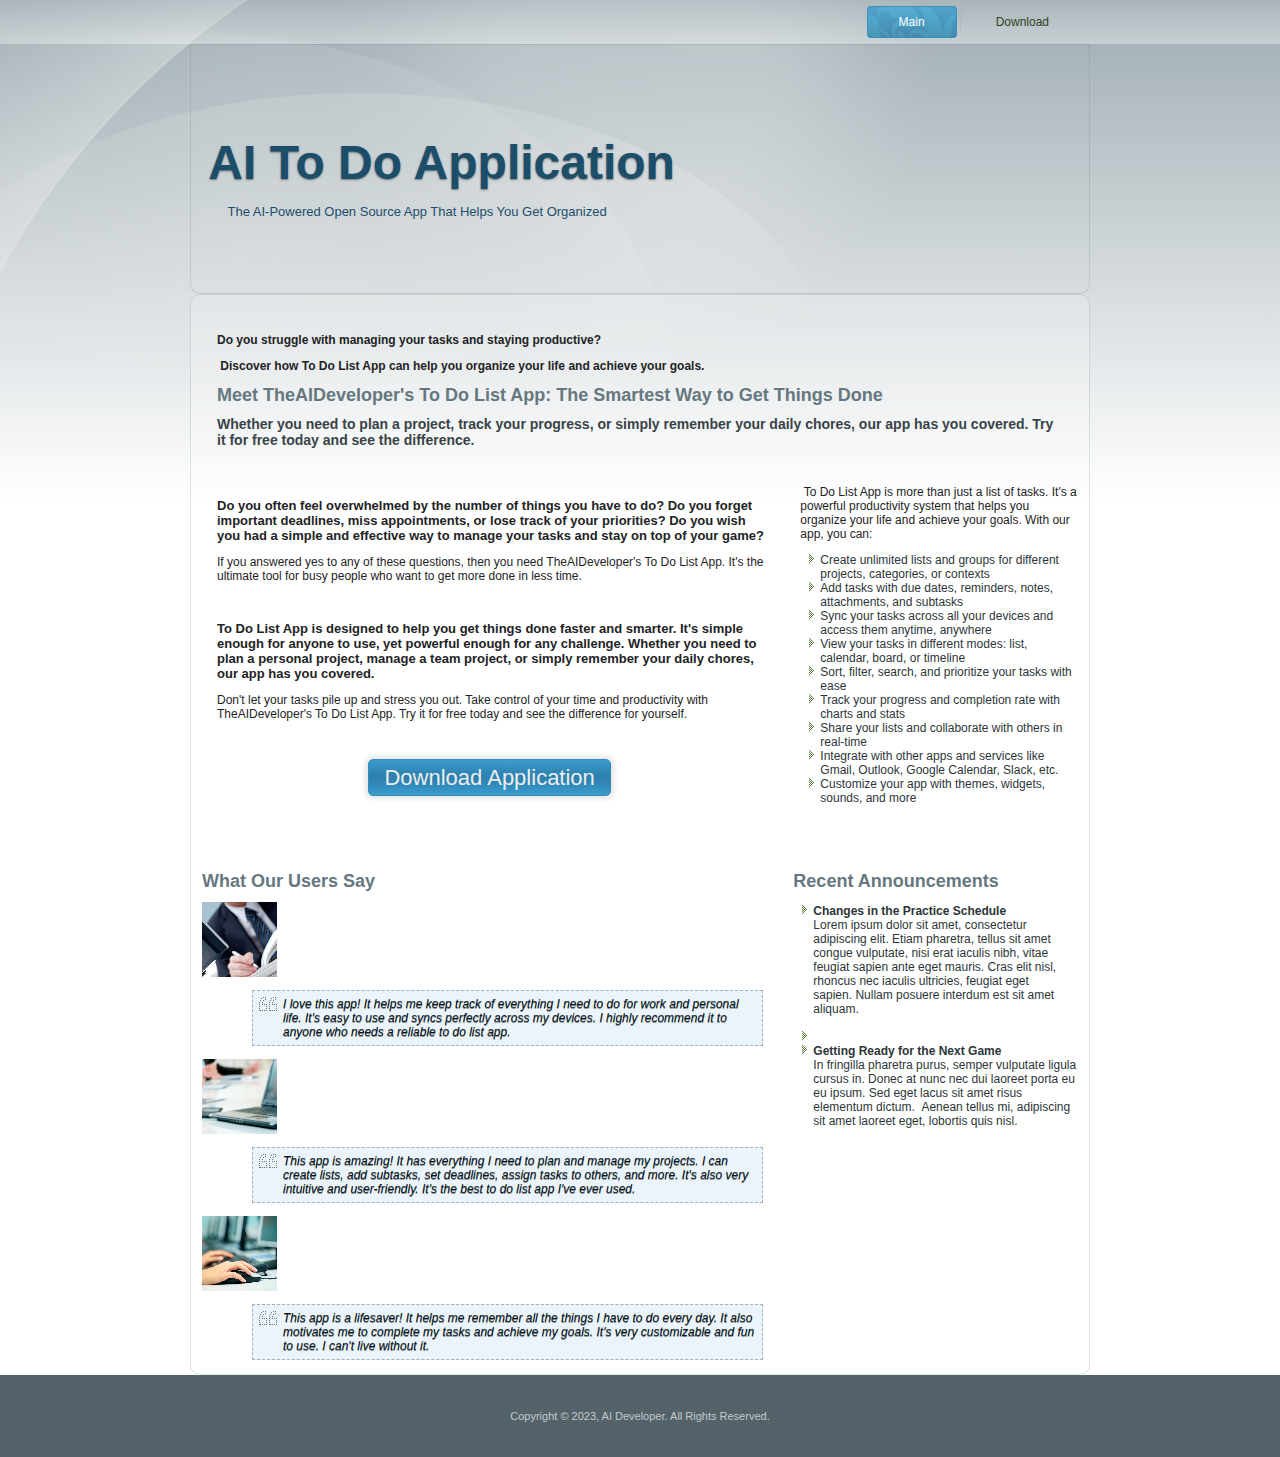
==== index.html @ 8e281dd2 "Add files via upload" ====
<!DOCTYPE html>
<html dir="ltr" lang="en-US"><head><!-- Created by Artisteer v4.3.0.60745 -->
    <meta charset="utf-8">
    <title>Main</title>
    <meta name="viewport" content="initial-scale = 1.0, maximum-scale = 1.0, user-scalable = no, width = device-width">

    <!--[if lt IE 9]><script src="https://html5shiv.googlecode.com/svn/trunk/html5.js"></script><![endif]-->
    <link rel="stylesheet" href="style.css" media="screen">
    <!--[if lte IE 7]><link rel="stylesheet" href="style.ie7.css" media="screen" /><![endif]-->
    <link rel="stylesheet" href="style.responsive.css" media="all">

<link rel="shortcut icon" href="favicon.ico" type="image/x-icon">
    <script src="jquery.js"></script>
    <script src="script.js"></script>
    <script src="script.responsive.js"></script>
<meta name="keywords" content="open source AI based to do list app
how to get AI to do list app
features of AI to do list app
why use AI to do list app
AI to do list app review">
<meta name="description" content="My To Do List App is a free and open source app that uses AI to create and manage your tasks and reminders. It is compatible with Outlook, Thunderbird, Apple Reminders, and more. Download it now and discover the power of AI!">
<meta name="keywords" content="to do list app, AI, open source software, task management, productivity tools">
<meta name="robots" content="index,follow">


<style>.art-content .art-postcontent-0 .layout-item-0 { padding: 25px;  }
.art-content .art-postcontent-0 .layout-item-1 { padding-right: 10px;padding-left: 8px;  }
.art-content .art-postcontent-0 .layout-item-2 { padding-right: 10px;padding-left: 10px;  }
.ie7 .art-post .art-layout-cell {border:none !important; padding:0 !important; }
.ie6 .art-post .art-layout-cell {border:none !important; padding:0 !important; }

</style></head>
<body>
<div id="art-main">
<nav class="art-nav">
    <div class="art-nav-inner">
    <ul class="art-hmenu"><li><a href="main.html" class="active">Main</a></li><li><a href="download.html">Download</a></li></ul> 
        </div>
    </nav>
<header class="art-header">

    <div class="art-shapes">
        
            </div>

<h1 class="art-headline">
    <a href="/">AI To Do Application</a>
</h1>
<h2 class="art-slogan">The AI-Powered Open Source App That Helps You Get Organized</h2>





                
                    
</header>
<div class="art-sheet clearfix">
            <div class="art-layout-wrapper">
                <div class="art-content-layout">
                    <div class="art-content-layout-row">
                        <div class="art-layout-cell art-content"><article class="art-post art-article">
                                
                                                
                <div class="art-postcontent art-postcontent-0 clearfix"><div class="art-content-layout">
    <div class="art-content-layout-row">
    <div class="art-layout-cell layout-item-0" style="width: 100%" >
        <p><span style="font-weight: bold;">Do you struggle with managing your tasks and staying productive?</span></p><p><span style="font-weight: bold;">&nbsp;Discover how To Do List App can help you organize your life and achieve your goals.</span></p>
         
        <h3>Meet TheAIDeveloper's To Do List App: The Smartest Way to Get Things Done</h3>
        <h4><span style="color: rgb(57, 67, 71); font-size: 14px; font-weight: bold;">Whether you need to plan a project, track your progress, or simply remember your daily chores, our app has you covered. Try it for free today and see the difference.</span><br></h4>
    </div>
    </div>
</div>
<div class="art-content-layout">
    <div class="art-content-layout-row">
    <div class="art-layout-cell layout-item-0" style="width: 67%" >
        <h4>Do you often feel overwhelmed by the number of things you have to do? Do you forget important deadlines, miss appointments, or lose track of your priorities? Do you wish you had a simple and effective way to manage your tasks and stay on top of your game?</h4>
        <p>If you answered yes to any of these questions, then you need TheAIDeveloper's To Do List App. It's the ultimate tool for busy people who want to get more done in less time.</p><p><br></p>
         
         
        <h4>To Do List App is designed to help you get things done faster and smarter. It's simple enough for anyone to use, yet powerful enough for any challenge. Whether you need to plan a personal project, manage a team project, or simply remember your daily chores, our app has you covered.</h4>
        <p>Don't let your tasks pile up and stress you out. Take control of your time and productivity with TheAIDeveloper's To Do List App. Try it for free today and see the difference for yourself.</p><p><br></p><p style="text-align: center;">&nbsp;<a href="download.html" class="art-button">Download Application</a>&nbsp;<br></p>
         
        <br>
    </div><div class="art-layout-cell layout-item-1" style="width: 33%" >
        <p>&nbsp;To Do List App is more than just a list of tasks. It's a powerful productivity system that helps you organize your life and achieve your goals. With our app, you can:</p>
        <ul>
        <li>Create unlimited lists and groups for different projects, categories, or contexts</li>
        <li>Add tasks with due dates, reminders, notes, attachments, and subtasks</li>
        <li>Sync your tasks across all your devices and access them anytime, anywhere</li>
        <li>View your tasks in different modes: list, calendar, board, or timeline</li>
        <li>Sort, filter, search, and prioritize your tasks with ease</li>
        <li>Track your progress and completion rate with charts and stats</li>
        <li>Share your lists and collaborate with others in real-time</li>
        <li>Integrate with other apps and services like Gmail, Outlook, Google Calendar, Slack, etc.</li>
        <li>Customize your app with themes, widgets, sounds, and more</li>
        </ul>
        <br>
    </div>
    </div>
</div>
<div class="art-content-layout">
    <div class="art-content-layout-row">
    <div class="art-layout-cell layout-item-2" style="width: 100%" >
        <br>
    </div>
    </div>
</div>
<div class="art-content-layout">
    <div class="art-content-layout-row">
    <div class="art-layout-cell layout-item-2" style="width: 66%" >
        <h3>What Our Users Say</h3>
         <!-- Add some testimonials or reviews here -->
        <div>
         <img width="75" height="75" alt="" class="art-lightbox" src="images/shutterstock_62287657-02.jpg" style="display:inline-block;margin-right:10px;">
        <blockquote style="display:inline-block;">I love this app! It helps me keep track of everything I need to do for work and personal life. It's easy to use and syncs perfectly across my devices. I highly recommend it to anyone who needs a reliable to do list app.
        </blockquote>
        </div>
        <div>
         <img width="75" height="75" alt="" class="art-lightbox" src="images/shutterstock_59193421-08.jpg" style="display:inline-block;margin-right:10px;">
        <blockquote style="display:inline-block;">This app is amazing! It has everything I need to plan and manage my projects. I can create lists, add subtasks, set deadlines, assign tasks to others, and more. It's also very intuitive and user-friendly. It's the best to do list app I've ever used.
        </blockquote>
        </div>
        <div>
         <img width="75" height="75" alt="" class="art-lightbox" src="images/shutterstock_59193421-06.jpg" style="display:inline-block;margin-right:10px;">
        <blockquote style="display:inline-block;">This app is a lifesaver! It helps me remember all the things I have to do every day. It also motivates me to complete my tasks and achieve my goals. It's very customizable and fun to use. I can't live without it.
        </blockquote>
        </div>
    </div><div class="art-layout-cell layout-item-2" style="width: 34%" >
        <h3>Recent Announcements</h3>
         
        <ul>
        <li><strong>Changes in the Practice Schedule</strong><br>
         Lorem ipsum dolor sit amet, consectetur adipiscing elit. Etiam pharetra, tellus sit amet congue vulputate, nisi erat iaculis nibh, vitae feugiat sapien ante eget mauris. Cras elit nisl, rhoncus nec iaculis ultricies, feugiat eget sapien.&nbsp;Nullam posuere interdum est sit amet aliquam.<br>
        <br></li><li style="list-style: none">
         
        </li><li><strong>Getting Ready for the Next Game</strong><br>
         In fringilla pharetra purus, semper vulputate ligula cursus in. Donec at nunc nec dui laoreet porta eu eu ipsum. Sed eget lacus sit amet risus elementum dictum. &nbsp;Aenean tellus mi, adipiscing sit amet laoreet eget, lobortis quis nisl.&nbsp;</li>
        </ul>
    </div>
    </div>
</div>
</div>
                                
                

</article></div>
                    </div>
                </div>
            </div>
    </div>
<footer class="art-footer">
  <div class="art-footer-inner">
<div class="art-content-layout">
    <div class="art-content-layout-row">
    <div class="art-layout-cell layout-item-0" style="width: 100%">
        <p>Copyright © 2023, AI Developer. All Rights Reserved.</p>
    </div>
    </div>
</div>

  </div>
</footer>

</div>


</body></html>
---- style.css ----
/* Created by Artisteer v4.3.0.60745 */

#art-main
{
   background: #DADFE1 url('images/pageglare.png') no-repeat scroll;
   background: url('images/pageglare.png') no-repeat, -webkit-linear-gradient(top, #9FACB2 0, #FFFFFF 500px) no-repeat;
   background: url('images/pageglare.png') no-repeat, -moz-linear-gradient(top, #9FACB2 0, #FFFFFF 500px) no-repeat;
   background: url('images/pageglare.png') no-repeat, -o-linear-gradient(top, #9FACB2 0, #FFFFFF 500px) no-repeat;
   background: url('images/pageglare.png') no-repeat, -ms-linear-gradient(top, #9FACB2 0, #FFFFFF 500px) no-repeat;
   -svg-background: url('images/pageglare.png') no-repeat, linear-gradient(top, #9FACB2 0, #FFFFFF 500px) no-repeat;
   background: url('images/pageglare.png') no-repeat, linear-gradient(to bottom, #9FACB2 0, #FFFFFF 500px) no-repeat;
   margin:0 auto;
   font-size: 12px;
   font-family: 'Century Gothic', Arial, 'Arial Unicode MS', Helvetica, Sans-Serif;
   font-weight: normal;
   font-style: normal;
   text-align: justify;
   position: relative;
   width: 100%;
   min-height: 100%;
   left: 0;
   top: 0;
   cursor:default;
   overflow:hidden;
}
table, ul.art-hmenu
{
   font-size: 12px;
   font-family: 'Century Gothic', Arial, 'Arial Unicode MS', Helvetica, Sans-Serif;
   font-weight: normal;
   font-style: normal;
   text-align: justify;
}

h1, h2, h3, h4, h5, h6, p, a, ul, ol, li
{
   margin: 0;
   padding: 0;
}

/* Reset buttons border. It's important for input and button tags. 
 * border-collapse should be separate for shadow in IE. 
 */
.art-button
{
   border-collapse: separate;
   -webkit-background-origin: border !important;
   -moz-background-origin: border !important;
   background-origin: border-box !important;
   background: #328DBD;
   background: -webkit-linear-gradient(top, #429CCD 0, #3696C9 13%, #2F84B1 40%, #2E81AD 50%, #2F84B1 60%, #3696C9 87%, #429CCD 100%) no-repeat;
   background: -moz-linear-gradient(top, #429CCD 0, #3696C9 13%, #2F84B1 40%, #2E81AD 50%, #2F84B1 60%, #3696C9 87%, #429CCD 100%) no-repeat;
   background: -o-linear-gradient(top, #429CCD 0, #3696C9 13%, #2F84B1 40%, #2E81AD 50%, #2F84B1 60%, #3696C9 87%, #429CCD 100%) no-repeat;
   background: -ms-linear-gradient(top, #429CCD 0, #3696C9 13%, #2F84B1 40%, #2E81AD 50%, #2F84B1 60%, #3696C9 87%, #429CCD 100%) no-repeat;
   -svg-background: linear-gradient(top, #429CCD 0, #3696C9 13%, #2F84B1 40%, #2E81AD 50%, #2F84B1 60%, #3696C9 87%, #429CCD 100%) no-repeat;
   background: linear-gradient(to bottom, #429CCD 0, #3696C9 13%, #2F84B1 40%, #2E81AD 50%, #2F84B1 60%, #3696C9 87%, #429CCD 100%) no-repeat;
   -webkit-border-radius:5px;
   -moz-border-radius:5px;
   border-radius:5px;
   -webkit-box-shadow:0 0 5px 3px rgba(0, 0, 0, 0.1);
   -moz-box-shadow:0 0 5px 3px rgba(0, 0, 0, 0.1);
   box-shadow:0 0 5px 3px rgba(0, 0, 0, 0.1);
   border:1px solid #328DBD;
   padding:0 15px;
   margin:0 auto;
   height:35px;
}

.art-postcontent,
.art-postheadericons,
.art-postfootericons,
.art-blockcontent,
ul.art-vmenu a 
{
   text-align: left;
}

.art-postcontent,
.art-postcontent li,
.art-postcontent table,
.art-postcontent a,
.art-postcontent a:link,
.art-postcontent a:visited,
.art-postcontent a.visited,
.art-postcontent a:hover,
.art-postcontent a.hovered
{
   font-family: 'Century Gothic', Arial, 'Arial Unicode MS', Helvetica, Sans-Serif;
}

.art-postcontent p
{
   margin: 12px 0;
}

.art-postcontent h1, .art-postcontent h1 a, .art-postcontent h1 a:link, .art-postcontent h1 a:visited, .art-postcontent h1 a:hover,
.art-postcontent h2, .art-postcontent h2 a, .art-postcontent h2 a:link, .art-postcontent h2 a:visited, .art-postcontent h2 a:hover,
.art-postcontent h3, .art-postcontent h3 a, .art-postcontent h3 a:link, .art-postcontent h3 a:visited, .art-postcontent h3 a:hover,
.art-postcontent h4, .art-postcontent h4 a, .art-postcontent h4 a:link, .art-postcontent h4 a:visited, .art-postcontent h4 a:hover,
.art-postcontent h5, .art-postcontent h5 a, .art-postcontent h5 a:link, .art-postcontent h5 a:visited, .art-postcontent h5 a:hover,
.art-postcontent h6, .art-postcontent h6 a, .art-postcontent h6 a:link, .art-postcontent h6 a:visited, .art-postcontent h6 a:hover,
.art-blockheader .t, .art-blockheader .t a, .art-blockheader .t a:link, .art-blockheader .t a:visited, .art-blockheader .t a:hover,
.art-vmenublockheader .t, .art-vmenublockheader .t a, .art-vmenublockheader .t a:link, .art-vmenublockheader .t a:visited, .art-vmenublockheader .t a:hover,
.art-headline, .art-headline a, .art-headline a:link, .art-headline a:visited, .art-headline a:hover,
.art-slogan, .art-slogan a, .art-slogan a:link, .art-slogan a:visited, .art-slogan a:hover,
.art-postheader, .art-postheader a, .art-postheader a:link, .art-postheader a:visited, .art-postheader a:hover
{
   font-size: 28px;
   font-family: 'Century Gothic', Arial, 'Arial Unicode MS', Helvetica, Sans-Serif;
   font-weight: bold;
   font-style: normal;
   text-align: left;
}

.art-postcontent a, .art-postcontent a:link
{
   font-family: 'Century Gothic', Arial, 'Arial Unicode MS', Helvetica, Sans-Serif;
   text-decoration: underline;
   color: #537C36;
}

.art-postcontent a:visited, .art-postcontent a.visited
{
   font-family: 'Century Gothic', Arial, 'Arial Unicode MS', Helvetica, Sans-Serif;
   text-decoration: underline;
   color: #66787F;
}

.art-postcontent  a:hover, .art-postcontent a.hover
{
   font-family: 'Century Gothic', Arial, 'Arial Unicode MS', Helvetica, Sans-Serif;
   text-decoration: none;
   color: #6EB3D8;
}

.art-postcontent h1
{
   color: #4F5E63;
   font-size: 28px;
   font-family: 'Century Gothic', Arial, 'Arial Unicode MS', Helvetica, Sans-Serif;
   font-weight: bold;
   font-style: normal;
   text-align: left;
}

.art-blockcontent h1
{
   font-size: 28px;
   font-family: 'Century Gothic', Arial, 'Arial Unicode MS', Helvetica, Sans-Serif;
   font-weight: bold;
   font-style: normal;
   text-align: left;
}

.art-postcontent h1 a, .art-postcontent h1 a:link, .art-postcontent h1 a:hover, .art-postcontent h1 a:visited, .art-blockcontent h1 a, .art-blockcontent h1 a:link, .art-blockcontent h1 a:hover, .art-blockcontent h1 a:visited 
{
   font-size: 28px;
   font-family: 'Century Gothic', Arial, 'Arial Unicode MS', Helvetica, Sans-Serif;
   font-weight: bold;
   font-style: normal;
   text-align: left;
}

.art-postcontent h2
{
   color: #4F5E63;
   font-size: 22px;
   font-family: 'Century Gothic', Arial, 'Arial Unicode MS', Helvetica, Sans-Serif;
   font-weight: bold;
   font-style: normal;
   text-align: left;
}

.art-blockcontent h2
{
   font-size: 22px;
   font-family: 'Century Gothic', Arial, 'Arial Unicode MS', Helvetica, Sans-Serif;
   font-weight: bold;
   font-style: normal;
   text-align: left;
}

.art-postcontent h2 a, .art-postcontent h2 a:link, .art-postcontent h2 a:hover, .art-postcontent h2 a:visited, .art-blockcontent h2 a, .art-blockcontent h2 a:link, .art-blockcontent h2 a:hover, .art-blockcontent h2 a:visited 
{
   font-size: 22px;
   font-family: 'Century Gothic', Arial, 'Arial Unicode MS', Helvetica, Sans-Serif;
   font-weight: bold;
   font-style: normal;
   text-align: left;
}

.art-postcontent h3
{
   color: #66787F;
   margin: 10px 0;
   font-size: 18px;
   font-family: 'Century Gothic', Arial, 'Arial Unicode MS', Helvetica, Sans-Serif;
   font-weight: bold;
   font-style: normal;
   text-align: left;
}

.art-blockcontent h3
{
   margin: 10px 0;
   font-size: 18px;
   font-family: 'Century Gothic', Arial, 'Arial Unicode MS', Helvetica, Sans-Serif;
   font-weight: bold;
   font-style: normal;
   text-align: left;
}

.art-postcontent h3 a, .art-postcontent h3 a:link, .art-postcontent h3 a:hover, .art-postcontent h3 a:visited, .art-blockcontent h3 a, .art-blockcontent h3 a:link, .art-blockcontent h3 a:hover, .art-blockcontent h3 a:visited 
{
   font-size: 18px;
   font-family: 'Century Gothic', Arial, 'Arial Unicode MS', Helvetica, Sans-Serif;
   font-weight: bold;
   font-style: normal;
   text-align: left;
}

.art-postcontent h4
{
   color: #1E2325;
   margin-top: 0;
   margin-bottom: 0;
   font-size: 13px;
   font-family: 'Century Gothic', Arial, 'Arial Unicode MS', Helvetica, Sans-Serif;
   font-weight: bold;
   font-style: normal;
   text-align: left;
}

.art-blockcontent h4
{
   margin-top: 0;
   margin-bottom: 0;
   font-size: 13px;
   font-family: 'Century Gothic', Arial, 'Arial Unicode MS', Helvetica, Sans-Serif;
   font-weight: bold;
   font-style: normal;
   text-align: left;
}

.art-postcontent h4 a, .art-postcontent h4 a:link, .art-postcontent h4 a:hover, .art-postcontent h4 a:visited, .art-blockcontent h4 a, .art-blockcontent h4 a:link, .art-blockcontent h4 a:hover, .art-blockcontent h4 a:visited 
{
   font-size: 13px;
   font-family: 'Century Gothic', Arial, 'Arial Unicode MS', Helvetica, Sans-Serif;
   font-weight: bold;
   font-style: normal;
   text-align: left;
}

.art-postcontent h5
{
   color: #1E2325;
   font-size: 14px;
   font-family: 'Century Gothic', Arial, 'Arial Unicode MS', Helvetica, Sans-Serif;
   font-weight: bold;
   font-style: normal;
   text-align: left;
}

.art-blockcontent h5
{
   font-size: 14px;
   font-family: 'Century Gothic', Arial, 'Arial Unicode MS', Helvetica, Sans-Serif;
   font-weight: bold;
   font-style: normal;
   text-align: left;
}

.art-postcontent h5 a, .art-postcontent h5 a:link, .art-postcontent h5 a:hover, .art-postcontent h5 a:visited, .art-blockcontent h5 a, .art-blockcontent h5 a:link, .art-blockcontent h5 a:hover, .art-blockcontent h5 a:visited 
{
   font-size: 14px;
   font-family: 'Century Gothic', Arial, 'Arial Unicode MS', Helvetica, Sans-Serif;
   font-weight: bold;
   font-style: normal;
   text-align: left;
}

.art-postcontent h6
{
   color: #394347;
   font-size: 14px;
   font-family: 'Century Gothic', Arial, 'Arial Unicode MS', Helvetica, Sans-Serif;
   font-weight: bold;
   font-style: normal;
   text-align: left;
}

.art-blockcontent h6
{
   font-size: 14px;
   font-family: 'Century Gothic', Arial, 'Arial Unicode MS', Helvetica, Sans-Serif;
   font-weight: bold;
   font-style: normal;
   text-align: left;
}

.art-postcontent h6 a, .art-postcontent h6 a:link, .art-postcontent h6 a:hover, .art-postcontent h6 a:visited, .art-blockcontent h6 a, .art-blockcontent h6 a:link, .art-blockcontent h6 a:hover, .art-blockcontent h6 a:visited 
{
   font-size: 14px;
   font-family: 'Century Gothic', Arial, 'Arial Unicode MS', Helvetica, Sans-Serif;
   font-weight: bold;
   font-style: normal;
   text-align: left;
}

header, footer, article, nav, #art-hmenu-bg, .art-sheet, .art-hmenu a, .art-vmenu a, .art-slidenavigator > a, .art-checkbox:before, .art-radiobutton:before
{
   -webkit-background-origin: border !important;
   -moz-background-origin: border !important;
   background-origin: border-box !important;
}

header, footer, article, nav, #art-hmenu-bg, .art-sheet, .art-slidenavigator > a, .art-checkbox:before, .art-radiobutton:before
{
   display: block;
   -webkit-box-sizing: border-box;
   -moz-box-sizing: border-box;
   box-sizing: border-box;
}

ul
{
   list-style-type: none;
}

ol
{
   list-style-position: inside;
}

html, body
{
   height: 100%;
}

/**
 * 2. Prevent iOS text size adjust after orientation change, without disabling
 *    user zoom.
 * https://github.com/necolas/normalize.css
 */

html {
   -ms-text-size-adjust: 100%;
   /* 2 */
    -webkit-text-size-adjust: 100%;
/* 2 */}

body
{
   padding: 0;
   margin:0;
   min-width: 900px;
   color: #1E2325;
}

.art-header:before, 
#art-header-bg:before, 
.art-layout-cell:before, 
.art-layout-wrapper:before, 
.art-footer:before, 
.art-nav:before, 
#art-hmenu-bg:before, 
.art-sheet:before 
{
   width: 100%;
   content: " ";
   display: table;
   border-collapse: collapse;
   border-spacing: 0;
}

.art-header:after, 
#art-header-bg:after, 
.art-layout-cell:after, 
.art-layout-wrapper:after, 
.art-footer:after, 
.art-nav:after, 
#art-hmenu-bg:after, 
.art-sheet:after,
.cleared, .clearfix:after 
{
   clear: both;
   font: 0/0 serif;
   display: block;
   content: " ";
}

form
{
   padding: 0 !important;
   margin: 0 !important;
}

table.position
{
   position: relative;
   width: 100%;
   table-layout: fixed;
}

li h1, .art-postcontent li h1, .art-blockcontent li h1 
{
   margin:1px;
} 
li h2, .art-postcontent li h2, .art-blockcontent li h2 
{
   margin:1px;
} 
li h3, .art-postcontent li h3, .art-blockcontent li h3 
{
   margin:1px;
} 
li h4, .art-postcontent li h4, .art-blockcontent li h4 
{
   margin:1px;
} 
li h5, .art-postcontent li h5, .art-blockcontent li h5 
{
   margin:1px;
} 
li h6, .art-postcontent li h6, .art-blockcontent li h6 
{
   margin:1px;
} 
li p, .art-postcontent li p, .art-blockcontent li p 
{
   margin:1px;
}


.art-shapes
{
   position: absolute;
   top: 0;
   right: 0;
   bottom: 0;
   left: 0;
   overflow: hidden;
   z-index: 0;
}

.art-slider-inner {
   position: relative;
   overflow: hidden;
   width: 100%;
   height: 100%;
}

.art-slidenavigator > a {
   display: inline-block;
   vertical-align: middle;
   outline-style: none;
   font-size: 1px;
}

.art-slidenavigator > a:last-child {
   margin-right: 0 !important;
}

.art-headline
{
  display: inline-block;
  position: absolute;
  min-width: 50px;
  top: 94px;
  left: 3.53%;
  margin-left: -16px !important;
  line-height: 100%;
  -webkit-transform: rotate(0deg);
  -moz-transform: rotate(0deg);
  -o-transform: rotate(0deg);
  -ms-transform: rotate(0deg);
  transform: rotate(0deg);
  z-index: 101;
}

.art-headline, 
.art-headline a, 
.art-headline a:link, 
.art-headline a:visited, 
.art-headline a:hover
{
font-size: 48px;
font-family: 'Century Gothic', Arial, 'Arial Unicode MS', Helvetica, Sans-Serif;
font-weight: bold;
font-style: normal;
text-decoration: none;
text-align: left;
text-shadow: 0px 1px 2px rgba(23, 23, 23, 0.5);
  padding: 0;
  margin: 0;
  color: #1C4E69 !important;
  white-space: nowrap;
}
.art-slogan
{
  display: inline-block;
  position: absolute;
  min-width: 50px;
  top: 161px;
  left: 6.57%;
  line-height: 100%;
  margin-left: -27px !important;
  -webkit-transform: rotate(0deg);
  -moz-transform: rotate(0deg);
  -o-transform: rotate(0deg);
  -ms-transform: rotate(0deg);
  transform: rotate(0deg);
  z-index: 102;
  white-space: nowrap;
}

.art-slogan, 
.art-slogan a, 
.art-slogan a:link, 
.art-slogan a:visited, 
.art-slogan a:hover
{
font-size: 13px;
font-family: 'Century Gothic', Arial, 'Arial Unicode MS', Helvetica, Sans-Serif;
font-weight: normal;
font-style: normal;
text-align: left;
  padding: 0;
  margin: 0;
  color: #1C4E69 !important;
}





.art-footer .layout-item-0 { padding: 20px;  }
.ie7 .art-post .art-layout-cell {border:none !important; padding:0 !important; }
.ie6 .art-post .art-layout-cell {border:none !important; padding:0 !important; }

.art-nav
{
   background: #DADFE1;
   background: -webkit-linear-gradient(top, rgba(184, 194, 198, 0.4) 0, rgba(249, 250, 250, 0.4) 100%) no-repeat;
   background: -moz-linear-gradient(top, rgba(184, 194, 198, 0.4) 0, rgba(249, 250, 250, 0.4) 100%) no-repeat;
   background: -o-linear-gradient(top, rgba(184, 194, 198, 0.4) 0, rgba(249, 250, 250, 0.4) 100%) no-repeat;
   background: -ms-linear-gradient(top, rgba(184, 194, 198, 0.4) 0, rgba(249, 250, 250, 0.4) 100%) no-repeat;
   -svg-background: linear-gradient(top, rgba(184, 194, 198, 0.4) 0, rgba(249, 250, 250, 0.4) 100%) no-repeat;
   background: linear-gradient(to bottom, rgba(184, 194, 198, 0.4) 0, rgba(249, 250, 250, 0.4) 100%) no-repeat;
   padding:6px;
   margin:0 auto;
   position: relative;
   z-index: 499;
}

ul.art-hmenu a, ul.art-hmenu a:link, ul.art-hmenu a:visited, ul.art-hmenu a:hover 
{
   outline: none;
   position: relative;
   z-index: 11;
}

ul.art-hmenu, ul.art-hmenu ul
{
   display: block;
   margin: 0;
   padding: 0;
   border: 0;
   list-style-type: none;
}

ul.art-hmenu li
{
   position: relative;
   z-index: 5;
   display: block;
   float: left;
   background: none;
   margin: 0;
   padding: 0;
   border: 0;
}

ul.art-hmenu li:hover
{
   z-index: 10000;
   white-space: normal;
}

ul.art-hmenu:after, ul.art-hmenu ul:after
{
   content: ".";
   height: 0;
   display: block;
   visibility: hidden;
   overflow: hidden;
   clear: both;
}

ul.art-hmenu, ul.art-hmenu ul 
{
   min-height: 0;
}

ul.art-hmenu 
{
   display: inline-block;
   vertical-align: middle;
   padding-left: 6px;
   padding-right: 6px;
}

.art-nav-inner:before 
{
   content:' ';
}

.art-nav-inner{
   text-align: right;
   margin:0 auto;
}

.desktop  .art-nav-inner{
   width: 900px;
   padding-left: 6px;
   padding-right: 6px;
}

.desktop .art-nav
{
   padding-left: 0;
   padding-right: 0;
}

.art-hmenu-extra1
{
   position: relative;
   display: block;
   float: left;
   width: auto;
   height: auto;
   background-position: center;
}

.art-hmenu-extra2
{
   position: relative;
   display: block;
   float: right;
   width: auto;
   height: auto;
   background-position: center;
}

.art-hmenu
{
   float: right;
}

.art-menuitemcontainer
{
   margin:0 auto;
}
ul.art-hmenu>li {
   margin-left: 7px;
}
ul.art-hmenu>li:first-child {
   margin-left: 3px;
}
ul.art-hmenu>li:last-child, ul.art-hmenu>li.last-child {
   margin-right: 3px;
}

ul.art-hmenu>li>a
{
   -webkit-border-radius:4px;
   -moz-border-radius:4px;
   border-radius:4px;
   border:1px solid transparent;
   padding:0 31px;
   margin:0 auto;
   position: relative;
   display: block;
   height: 30px;
   cursor: pointer;
   text-decoration: none;
   color: #2D431E;
   line-height: 30px;
   text-align: center;
}

.art-hmenu>li>a, 
.art-hmenu>li>a:link, 
.art-hmenu>li>a:visited, 
.art-hmenu>li>a.active, 
.art-hmenu>li>a:hover
{
   font-size: 12px;
   font-family: 'Century Gothic', Arial, 'Arial Unicode MS', Helvetica, Sans-Serif;
   font-weight: normal;
   font-style: normal;
}

ul.art-hmenu>li>a.active
{
   background: #328DBD url('images/menuactiveitem.png') scroll;
   background: -webkit-linear-gradient(top, rgba(84, 165, 209, 0.06) 0, rgba(60, 153, 203, 0.05) 29%, rgba(39, 109, 147, 0.03) 100%) no-repeat, url('images/menuactiveitem.png'), -webkit-linear-gradient(top, rgba(70, 158, 206, 0.8) 0, rgba(54, 150, 201, 0.8) 29%, rgba(43, 120, 161, 0.8) 100%) no-repeat;
   background: -moz-linear-gradient(top, rgba(84, 165, 209, 0.06) 0, rgba(60, 153, 203, 0.05) 29%, rgba(39, 109, 147, 0.03) 100%) no-repeat, url('images/menuactiveitem.png'), -moz-linear-gradient(top, rgba(70, 158, 206, 0.8) 0, rgba(54, 150, 201, 0.8) 29%, rgba(43, 120, 161, 0.8) 100%) no-repeat;
   background: -o-linear-gradient(top, rgba(84, 165, 209, 0.06) 0, rgba(60, 153, 203, 0.05) 29%, rgba(39, 109, 147, 0.03) 100%) no-repeat, url('images/menuactiveitem.png'), -o-linear-gradient(top, rgba(70, 158, 206, 0.8) 0, rgba(54, 150, 201, 0.8) 29%, rgba(43, 120, 161, 0.8) 100%) no-repeat;
   background: -ms-linear-gradient(top, rgba(84, 165, 209, 0.06) 0, rgba(60, 153, 203, 0.05) 29%, rgba(39, 109, 147, 0.03) 100%) no-repeat, url('images/menuactiveitem.png'), -ms-linear-gradient(top, rgba(70, 158, 206, 0.8) 0, rgba(54, 150, 201, 0.8) 29%, rgba(43, 120, 161, 0.8) 100%) no-repeat;
   -svg-background: linear-gradient(top, rgba(84, 165, 209, 0.06) 0, rgba(60, 153, 203, 0.05) 29%, rgba(39, 109, 147, 0.03) 100%) no-repeat, url('images/menuactiveitem.png'), linear-gradient(top, rgba(70, 158, 206, 0.8) 0, rgba(54, 150, 201, 0.8) 29%, rgba(43, 120, 161, 0.8) 100%) no-repeat;
   background: linear-gradient(to bottom, rgba(84, 165, 209, 0.06) 0, rgba(60, 153, 203, 0.05) 29%, rgba(39, 109, 147, 0.03) 100%) no-repeat, url('images/menuactiveitem.png'), linear-gradient(to bottom, rgba(70, 158, 206, 0.8) 0, rgba(54, 150, 201, 0.8) 29%, rgba(43, 120, 161, 0.8) 100%) no-repeat;
   -webkit-border-radius:4px;
   -moz-border-radius:4px;
   border-radius:4px;
   border:1px solid rgba(50, 141, 189, 0.8);
   padding:0 31px;
   margin:0 auto;
   color: #FFFFFF;
}

ul.art-hmenu>li>a:hover, .desktop ul.art-hmenu>li:hover>a
{
   background: #56A7D2 url('images/menuhovereditem.png') scroll;
   background: -webkit-linear-gradient(top, rgba(128, 189, 221, 0.08) 0, rgba(51, 142, 191, 0.04) 100%) no-repeat, url('images/menuhovereditem.png'), -webkit-linear-gradient(top, #72B5DA 0, #3A98CB 100%) no-repeat;
   background: -moz-linear-gradient(top, rgba(128, 189, 221, 0.08) 0, rgba(51, 142, 191, 0.04) 100%) no-repeat, url('images/menuhovereditem.png'), -moz-linear-gradient(top, #72B5DA 0, #3A98CB 100%) no-repeat;
   background: -o-linear-gradient(top, rgba(128, 189, 221, 0.08) 0, rgba(51, 142, 191, 0.04) 100%) no-repeat, url('images/menuhovereditem.png'), -o-linear-gradient(top, #72B5DA 0, #3A98CB 100%) no-repeat;
   background: -ms-linear-gradient(top, rgba(128, 189, 221, 0.08) 0, rgba(51, 142, 191, 0.04) 100%) no-repeat, url('images/menuhovereditem.png'), -ms-linear-gradient(top, #72B5DA 0, #3A98CB 100%) no-repeat;
   -svg-background: linear-gradient(top, rgba(128, 189, 221, 0.08) 0, rgba(51, 142, 191, 0.04) 100%) no-repeat, url('images/menuhovereditem.png'), linear-gradient(top, #72B5DA 0, #3A98CB 100%) no-repeat;
   background: linear-gradient(to bottom, rgba(128, 189, 221, 0.08) 0, rgba(51, 142, 191, 0.04) 100%) no-repeat, url('images/menuhovereditem.png'), linear-gradient(to bottom, #72B5DA 0, #3A98CB 100%) no-repeat;
   -webkit-border-radius:4px;
   -moz-border-radius:4px;
   border-radius:4px;
   border:1px solid #56A7D2;
   padding:0 31px;
   margin:0 auto;
}
ul.art-hmenu>li>a:hover, 
.desktop ul.art-hmenu>li:hover>a {
   color: #FFFFFF;
}

ul.art-hmenu>li:before
{
   position:absolute;
   display: block;
   content:' ';
   top:0;
   left:  -7px;
   width:7px;
   height: 30px;
   background: url('images/menuseparator.png') center center no-repeat;
}
ul.art-hmenu>li:first-child:before{
   display:none;
}

ul.art-hmenu li li a
{
   background: #DADFE1;
   border:1px solid #BBC5C9;
   padding:0 17px;
   margin:0 auto;
}
ul.art-hmenu li li 
{
   float: none;
   width: auto;
   margin-top: 0;
   margin-bottom: 0;
}

.desktop ul.art-hmenu li li ul>li:first-child 
{
   margin-top: 0;
}

ul.art-hmenu li li ul>li:last-child 
{
   margin-bottom: 0;
}

.art-hmenu ul a
{
   display: block;
   white-space: nowrap;
   height: 26px;
   min-width: 7em;
   border: 1px solid transparent;
   text-align: left;
   line-height: 26px;
   color: #4F7533;
   font-size: 12px;
   font-family: 'Century Gothic', Arial, 'Arial Unicode MS', Helvetica, Sans-Serif;
   font-weight: normal;
   font-style: normal;
   text-decoration: none;
   margin:0;
}

.art-hmenu li li a 
{
   border-top-width: 0 !important;
}
.art-hmenu li li:hover>a 
{
   border-top-width: 1px !important;
}
.art-hmenu ul>li:first-child>a 
{
   border-top-width: 1px !important;
}

.art-hmenu ul a:link, 
.art-hmenu ul a:visited, 
.art-hmenu ul a.active, 
.art-hmenu ul a:hover
{
   text-align: left;
   line-height: 26px;
   color: #4F7533;
   font-size: 12px;
   font-family: 'Century Gothic', Arial, 'Arial Unicode MS', Helvetica, Sans-Serif;
   font-weight: normal;
   font-style: normal;
   text-decoration: none;
   margin:0;
}

ul.art-hmenu ul li a:hover, .desktop ul.art-hmenu ul li:hover>a
{
   background: #BBC5C9;
   border:1px solid #56A7D2;
   margin:0 auto;
}
.art-hmenu ul a:hover
{
   color: #171B1C;
}

.art-hmenu ul li a.art-hmenu-before-hovered 
{
   border-bottom-width: 0 !important;
}

.desktop .art-hmenu ul li:hover>a
{
   color: #171B1C;
}

ul.art-hmenu ul:before
{
   background: #328DBD;
   margin:0 auto;
   display: block;
   position: absolute;
   content: ' ';
   z-index: 1;
}
.desktop ul.art-hmenu li:hover>ul {
   visibility: visible;
   top: 100%;
}
.desktop ul.art-hmenu li li:hover>ul {
   top: 0;
   left: 100%;
}

ul.art-hmenu ul
{
   visibility: hidden;
   position: absolute;
   z-index: 10;
   left: 0;
   top: 0;
   background-image: url('images/spacer.gif');
}

.desktop ul.art-hmenu>li>ul
{
   padding: 10px 30px 30px 30px;
   margin: -10px 0 0 -30px;
}

.desktop ul.art-hmenu ul ul
{
   padding: 30px 30px 30px 10px;
   margin: -30px 0 0 -10px;
}

.desktop ul.art-hmenu ul.art-hmenu-left-to-right 
{
   right: auto;
   left: 0;
   margin: -10px 0 0 -30px;
}

.desktop ul.art-hmenu ul.art-hmenu-right-to-left 
{
   left: auto;
   right: 0;
   margin: -10px -30px 0 0;
}

.desktop ul.art-hmenu li li:hover>ul.art-hmenu-left-to-right {
   right: auto;
   left: 100%;
}
.desktop ul.art-hmenu li li:hover>ul.art-hmenu-right-to-left {
   left: auto;
   right: 100%;
}

.desktop ul.art-hmenu ul ul.art-hmenu-left-to-right
{
   right: auto;
   left: 0;
   padding: 30px 30px 30px 10px;
   margin: -30px 0 0 -10px;
}

.desktop ul.art-hmenu ul ul.art-hmenu-right-to-left
{
   left: auto;
   right: 0;
   padding: 30px 10px 30px 30px;
   margin: -30px -10px 0 0;
}

.desktop ul.art-hmenu li ul>li:first-child {
   margin-top: 0;
}
.desktop ul.art-hmenu li ul>li:last-child {
   margin-bottom: 0;
}

.desktop ul.art-hmenu ul ul:before
{
   border-radius: 0;
   top: 30px;
   bottom: 30px;
   right: 30px;
   left: 10px;
}

.desktop ul.art-hmenu>li>ul:before
{
   top: 10px;
   right: 30px;
   bottom: 30px;
   left: 30px;
}

.desktop ul.art-hmenu>li>ul.art-hmenu-left-to-right:before {
   right: 30px;
   left: 30px;
}
.desktop ul.art-hmenu>li>ul.art-hmenu-right-to-left:before {
   right: 30px;
   left: 30px;
}
.desktop ul.art-hmenu ul ul.art-hmenu-left-to-right:before {
   right: 30px;
   left: 10px;
}
.desktop ul.art-hmenu ul ul.art-hmenu-right-to-left:before {
   right: 10px;
   left: 30px;
}

.art-header
{
   -webkit-border-radius:0 0 10px 10px;
   -moz-border-radius:0 0 10px 10px;
   border-radius:0 0 10px 10px;
   border:1px solid rgba(100, 118, 125, 0.2);
   margin:0 auto;
   background-repeat: no-repeat;
   height: 250px;
   background-image: url('images/header.png');
   background-position: 0 0;
   position: relative;
   width: 900px;
   z-index: auto !important;
}

.custom-responsive .art-header
{
   background-image: url('images/header.png');
   background-position: 0 0;
}

.default-responsive .art-header,
.default-responsive #art-header-bg
{
   background-image: url('images/header.png');
   background-position: center center;
   background-size: cover;
}

.art-header>.widget 
{
   position:absolute;
   z-index:101;
}

.art-header .art-slider-inner
{
   -webkit-border-radius:0 0 10px 10px;
   -moz-border-radius:0 0 10px 10px;
   border-radius:0 0 10px 10px;
}

.art-sheet
{
   background: #FFFFFF;
   background: rgba(255, 255, 255, 0.2);
   -webkit-border-radius:10px;
   -moz-border-radius:10px;
   border-radius:10px;
   border:1px solid rgba(100, 118, 125, 0.2);
   margin:0 auto;
   position:relative;
   cursor:auto;
   width: 900px;
   z-index: auto !important;
}

.art-layout-wrapper
{
   position: relative;
   margin: 0 auto 0 auto;
   z-index: auto !important;
}

.art-content-layout
{
   display: table;
   width: 100%;
   table-layout: fixed;
}

.art-content-layout-row 
{
   display: table-row;
}

.art-layout-cell
{
   -webkit-box-sizing: border-box;
   -moz-box-sizing: border-box;
   box-sizing: border-box;
   display: table-cell;
   vertical-align: top;
}

/* need only for content layout in post content */ 
.art-postcontent .art-content-layout
{
   border-collapse: collapse;
}

.art-block
{
   margin:10px;
}
div.art-block img
{
   border: none;
   margin: 0;
}

.art-blockheader
{
   background: #DADFE1 url('images/blockheader.png') scroll;
   background: -webkit-linear-gradient(top, rgba(255, 255, 255, 0.16) 0, rgba(183, 193, 197, 0.06) 100%) no-repeat, url('images/blockheader.png'), -webkit-linear-gradient(top, rgba(244, 245, 246, 0.6) 0, rgba(196, 204, 207, 0.6) 100%) no-repeat;
   background: -moz-linear-gradient(top, rgba(255, 255, 255, 0.16) 0, rgba(183, 193, 197, 0.06) 100%) no-repeat, url('images/blockheader.png'), -moz-linear-gradient(top, rgba(244, 245, 246, 0.6) 0, rgba(196, 204, 207, 0.6) 100%) no-repeat;
   background: -o-linear-gradient(top, rgba(255, 255, 255, 0.16) 0, rgba(183, 193, 197, 0.06) 100%) no-repeat, url('images/blockheader.png'), -o-linear-gradient(top, rgba(244, 245, 246, 0.6) 0, rgba(196, 204, 207, 0.6) 100%) no-repeat;
   background: -ms-linear-gradient(top, rgba(255, 255, 255, 0.16) 0, rgba(183, 193, 197, 0.06) 100%) no-repeat, url('images/blockheader.png'), -ms-linear-gradient(top, rgba(244, 245, 246, 0.6) 0, rgba(196, 204, 207, 0.6) 100%) no-repeat;
   -svg-background: linear-gradient(top, rgba(255, 255, 255, 0.16) 0, rgba(183, 193, 197, 0.06) 100%) no-repeat, url('images/blockheader.png'), linear-gradient(top, rgba(244, 245, 246, 0.6) 0, rgba(196, 204, 207, 0.6) 100%) no-repeat;
   background: linear-gradient(to bottom, rgba(255, 255, 255, 0.16) 0, rgba(183, 193, 197, 0.06) 100%) no-repeat, url('images/blockheader.png'), linear-gradient(to bottom, rgba(244, 245, 246, 0.6) 0, rgba(196, 204, 207, 0.6) 100%) no-repeat;
   -webkit-border-radius:2px;
   -moz-border-radius:2px;
   border-radius:2px;
   border:1px solid rgba(218, 223, 225, 0.6);
   padding:12px 3px;
   margin:0 auto 4px;
}
.art-blockheader .t,
.art-blockheader .t a,
.art-blockheader .t a:link,
.art-blockheader .t a:visited, 
.art-blockheader .t a:hover
{
   color: #66787F;
   font-size: 12px;
   font-family: 'Century Gothic', Arial, 'Arial Unicode MS', Helvetica, Sans-Serif;
   font-weight: bold;
   font-style: normal;
   text-align: center;
   margin: 0 5px;
}

.art-blockcontent
{
   padding:3px;
   margin:0 auto;
   color: #1E2325;
   font-size: 12px;
   font-family: 'Century Gothic', Arial, 'Arial Unicode MS', Helvetica, Sans-Serif;
   font-weight: normal;
   font-style: normal;
}
.art-blockcontent table,
.art-blockcontent li, 
.art-blockcontent a,
.art-blockcontent a:link,
.art-blockcontent a:visited,
.art-blockcontent a:hover
{
   color: #1E2325;
   font-size: 12px;
   font-family: 'Century Gothic', Arial, 'Arial Unicode MS', Helvetica, Sans-Serif;
   font-weight: normal;
   font-style: normal;
}

.art-blockcontent a, .art-blockcontent a:link
{
   color: #25698D;
   font-family: 'Century Gothic', Arial, 'Arial Unicode MS', Helvetica, Sans-Serif;
   text-decoration: underline;
}

.art-blockcontent a:visited, .art-blockcontent a.visited
{
   color: #82949B;
   font-family: 'Century Gothic', Arial, 'Arial Unicode MS', Helvetica, Sans-Serif;
   text-decoration: underline;
}

.art-blockcontent a:hover, .art-blockcontent a.hover
{
   color: #4EA2D0;
   font-family: 'Century Gothic', Arial, 'Arial Unicode MS', Helvetica, Sans-Serif;
   text-decoration: none;
}
.art-block li
{
   font-size: 12px;
   font-family: 'Century Gothic', Arial, 'Arial Unicode MS', Helvetica, Sans-Serif;
   text-decoration: none;
   line-height: 125%;
   color: #0E1011;
}

.art-breadcrumbs
{
   margin:0 auto;
}

a.art-button,
a.art-button:link,
a:link.art-button:link,
body a.art-button:link,
a.art-button:visited,
body a.art-button:visited,
input.art-button,
button.art-button
{
   text-decoration: none;
   font-size: 22px;
   font-family: 'Century Gothic', Arial, 'Arial Unicode MS', Helvetica, Sans-Serif;
   font-weight: normal;
   font-style: normal;
   position:relative;
   display: inline-block;
   vertical-align: middle;
   white-space: nowrap;
   text-align: center;
   color: #EBEEEF;
   margin: 0 5px 0 0 !important;
   overflow: visible;
   cursor: pointer;
   text-indent: 0;
   line-height: 35px;
   -webkit-box-sizing: content-box;
   -moz-box-sizing: content-box;
   box-sizing: content-box;
}

.art-button img
{
   margin: 0;
   vertical-align: middle;
}

.firefox2 .art-button
{
   display: block;
   float: left;
}

input, select, textarea, a.art-search-button span
{
   vertical-align: middle;
   font-size: 22px;
   font-family: 'Century Gothic', Arial, 'Arial Unicode MS', Helvetica, Sans-Serif;
   font-weight: normal;
   font-style: normal;
}

.art-block select 
{
   width:96%;
}

input.art-button
{
   float: none !important;
   -webkit-appearance: none;
}

.art-button.active, .art-button.active:hover
{
   background: #1A4861;
   background: -webkit-linear-gradient(top, #205A79 0, #153C51 40%, #14394D 50%, #153C51 60%, #205A79 100%) no-repeat;
   background: -moz-linear-gradient(top, #205A79 0, #153C51 40%, #14394D 50%, #153C51 60%, #205A79 100%) no-repeat;
   background: -o-linear-gradient(top, #205A79 0, #153C51 40%, #14394D 50%, #153C51 60%, #205A79 100%) no-repeat;
   background: -ms-linear-gradient(top, #205A79 0, #153C51 40%, #14394D 50%, #153C51 60%, #205A79 100%) no-repeat;
   -svg-background: linear-gradient(top, #205A79 0, #153C51 40%, #14394D 50%, #153C51 60%, #205A79 100%) no-repeat;
   background: linear-gradient(to bottom, #205A79 0, #153C51 40%, #14394D 50%, #153C51 60%, #205A79 100%) no-repeat;
   -webkit-border-radius:5px;
   -moz-border-radius:5px;
   border-radius:5px;
   -webkit-box-shadow:0 0 5px 3px rgba(0, 0, 0, 0.1);
   -moz-box-shadow:0 0 5px 3px rgba(0, 0, 0, 0.1);
   box-shadow:0 0 5px 3px rgba(0, 0, 0, 0.1);
   border:1px solid #8E9EA4;
   padding:0 15px;
   margin:0 auto;
}
.art-button.active, .art-button.active:hover {
   color: #EEF0F1 !important;
}

.art-button.hover, .art-button:hover
{
   background: #679843;
   background: -webkit-linear-gradient(top, #75AE4C 0, #5F8E3E 40%, #5D8A3D 50%, #5F8E3E 60%, #75AE4C 100%) no-repeat;
   background: -moz-linear-gradient(top, #75AE4C 0, #5F8E3E 40%, #5D8A3D 50%, #5F8E3E 60%, #75AE4C 100%) no-repeat;
   background: -o-linear-gradient(top, #75AE4C 0, #5F8E3E 40%, #5D8A3D 50%, #5F8E3E 60%, #75AE4C 100%) no-repeat;
   background: -ms-linear-gradient(top, #75AE4C 0, #5F8E3E 40%, #5D8A3D 50%, #5F8E3E 60%, #75AE4C 100%) no-repeat;
   -svg-background: linear-gradient(top, #75AE4C 0, #5F8E3E 40%, #5D8A3D 50%, #5F8E3E 60%, #75AE4C 100%) no-repeat;
   background: linear-gradient(to bottom, #75AE4C 0, #5F8E3E 40%, #5D8A3D 50%, #5F8E3E 60%, #75AE4C 100%) no-repeat;
   -webkit-border-radius:5px;
   -moz-border-radius:5px;
   border-radius:5px;
   -webkit-box-shadow:0 0 5px 3px rgba(0, 0, 0, 0.1);
   -moz-box-shadow:0 0 5px 3px rgba(0, 0, 0, 0.1);
   box-shadow:0 0 5px 3px rgba(0, 0, 0, 0.1);
   border:1px solid #679843;
   padding:0 15px;
   margin:0 auto;
}
.art-button.hover, .art-button:hover {
   color: #E7F2F9 !important;
}

input[type="text"], input[type="password"], input[type="email"], input[type="url"], input[type="color"], input[type="date"], input[type="datetime"], input[type="datetime-local"], input[type="month"], input[type="number"], input[type="range"], input[type="tel"], input[type="time"], input[type="week"], textarea
{
   background: #F9FAFB;
   border:1px solid rgba(164, 177, 182, 0.2);
   margin:0 auto;
}
input[type="text"], input[type="password"], input[type="email"], input[type="url"], input[type="color"], input[type="date"], input[type="datetime"], input[type="datetime-local"], input[type="month"], input[type="number"], input[type="range"], input[type="tel"], input[type="time"], input[type="week"], textarea
{
   width: auto;
   padding: 8px 0;
   color: #364044 !important;
   font-size: 13px;
   font-family: 'Century Gothic', Arial, 'Arial Unicode MS', Helvetica, Sans-Serif;
   font-weight: normal;
   font-style: normal;
   text-shadow: none;
}
input.art-error, textarea.art-error
{
   background: #F9FAFB;
   border:1px solid #E2341D;
   margin:0 auto;
}
input.art-error, textarea.art-error {
   color: #364044 !important;
   font-size: 13px;
   font-family: 'Century Gothic', Arial, 'Arial Unicode MS', Helvetica, Sans-Serif;
   font-weight: normal;
   font-style: normal;
}
form.art-search input[type="text"]
{
   background: #F9FAFB;
   border-radius: 0;
   border:1px solid #CCD6E0;
   margin:0 auto;
   width: 100%;
   padding: 0 0;
   -webkit-box-sizing: border-box;
   -moz-box-sizing: border-box;
   box-sizing: border-box;
   color: #364044 !important;
   font-size: 13px;
   font-family: 'Century Gothic', Arial, 'Arial Unicode MS', Helvetica, Sans-Serif;
   font-weight: normal;
   font-style: normal;
}
form.art-search 
{
   background-image: none;
   border: 0;
   display:block;
   position:relative;
   top:0;
   padding:0;
   margin:5px;
   left:0;
   line-height: 0;
}

form.art-search input, a.art-search-button
{
   -webkit-appearance: none;
   top:0;
   right:0;
}

form.art-search>input, a.art-search-button{
   bottom:0;
   left:0;
   vertical-align: middle;
}

form.art-search input[type="submit"], input.art-search-button, a.art-search-button
{
   background: #82BEDE;
   border-radius: 0;
   margin:0 auto;
}
form.art-search input[type="submit"], input.art-search-button, a.art-search-button {
   position:absolute;
   left:auto;
   display:block;
   border: 0;
   top: 1px;
   bottom: 1px;
   right: 	1px;
   padding:0 6px;
   color: #1E5471 !important;
   font-size: 13px;
   font-family: 'Century Gothic', Arial, 'Arial Unicode MS', Helvetica, Sans-Serif;
   font-weight: normal;
   font-style: normal;
   cursor: pointer;
}

a.art-search-button span.art-search-button-text, a.art-search-button:after {
   vertical-align:middle;
}

a.art-search-button:after {
   display:inline-block;
   content:' ';
   height: 100%;
}

a.art-search-button, a.art-search-button span,
a.art-search-button:visited, a.art-search-button.visited,
a.art-search-button:hover, a.art-search-button.hover 
{
   text-decoration: none;
   font-size: 13px;
   font-family: 'Century Gothic', Arial, 'Arial Unicode MS', Helvetica, Sans-Serif;
   font-weight: normal;
   font-style: normal;
}

a.art-search-button 
{
   line-height: 100% !important;
}

label.art-checkbox:before
{
   background: #F9FAFB;
   -webkit-border-radius:1px;
   -moz-border-radius:1px;
   border-radius:1px;
   border-width: 0;
   margin:0 auto;
   width:16px;
   height:16px;
}
label.art-checkbox
{
   cursor: pointer;
   font-size: 13px;
   font-family: 'Century Gothic', Arial, 'Arial Unicode MS', Helvetica, Sans-Serif;
   font-weight: normal;
   font-style: normal;
   line-height: 16px;
   display: inline-block;
   color: #2D3539 !important;
}

.art-checkbox>input[type="checkbox"]
{
   margin: 0 5px 0 0;
}

label.art-checkbox.active:before
{
   background: #A5CC8A;
   -webkit-border-radius:1px;
   -moz-border-radius:1px;
   border-radius:1px;
   border-width: 0;
   margin:0 auto;
   width:16px;
   height:16px;
   display: inline-block;
}

label.art-checkbox.hovered:before
{
   background: #D1E5C3;
   -webkit-border-radius:1px;
   -moz-border-radius:1px;
   border-radius:1px;
   border-width: 0;
   margin:0 auto;
   width:16px;
   height:16px;
   display: inline-block;
}

label.art-radiobutton:before
{
   background: #F9FAFB;
   -webkit-border-radius:3px;
   -moz-border-radius:3px;
   border-radius:3px;
   border-width: 0;
   margin:0 auto;
   width:12px;
   height:12px;
}
label.art-radiobutton
{
   cursor: pointer;
   font-size: 13px;
   font-family: 'Century Gothic', Arial, 'Arial Unicode MS', Helvetica, Sans-Serif;
   font-weight: normal;
   font-style: normal;
   line-height: 12px;
   display: inline-block;
   color: #2D3539 !important;
}

.art-radiobutton>input[type="radio"]
{
   vertical-align: baseline;
   margin: 0 5px 0 0;
}

label.art-radiobutton.active:before
{
   background: #A5CC8A;
   -webkit-border-radius:3px;
   -moz-border-radius:3px;
   border-radius:3px;
   border-width: 0;
   margin:0 auto;
   width:12px;
   height:12px;
   display: inline-block;
}

label.art-radiobutton.hovered:before
{
   background: #D1E5C3;
   -webkit-border-radius:3px;
   -moz-border-radius:3px;
   border-radius:3px;
   border-width: 0;
   margin:0 auto;
   width:12px;
   height:12px;
   display: inline-block;
}

.art-comments
{
   border-top:1px dotted #85B95F;
   margin:0 auto;
   margin-top: 25px;
}

.art-comments h2
{
   color: #1F2E14;
}

.art-comment-inner
{
   background: #E2E8EE;
   background: transparent;
   -webkit-border-radius:2px;
   -moz-border-radius:2px;
   border-radius:2px;
   padding:5px;
   margin:0 auto;
   margin-left: 94px;
}
.art-comment-avatar 
{
   float:left;
   width:80px;
   height:80px;
   padding:1px;
   background:#fff;
   border:1px solid #E2E8EE;
}

.art-comment-avatar>img
{
   margin:0 !important;
   border:none !important;
}

.art-comment-content
{
   padding:10px 0;
   color: #153C51;
   font-family: 'Century Gothic', Arial, 'Arial Unicode MS', Helvetica, Sans-Serif;
}

.art-comment
{
   margin-top: 6px;
}

.art-comment:first-child
{
   margin-top: 0;
}

.art-comment-header
{
   color: #1F2E14;
   font-family: 'Century Gothic', Arial, 'Arial Unicode MS', Helvetica, Sans-Serif;
   line-height: 100%;
}

.art-comment-header a, 
.art-comment-header a:link, 
.art-comment-header a:visited,
.art-comment-header a.visited,
.art-comment-header a:hover,
.art-comment-header a.hovered
{
   font-family: 'Century Gothic', Arial, 'Arial Unicode MS', Helvetica, Sans-Serif;
   line-height: 100%;
}

.art-comment-header a, .art-comment-header a:link
{
   font-family: 'Century Gothic', Arial, 'Arial Unicode MS', Helvetica, Sans-Serif;
   color: #699C44;
}

.art-comment-header a:visited, .art-comment-header a.visited
{
   font-family: 'Century Gothic', Arial, 'Arial Unicode MS', Helvetica, Sans-Serif;
   color: #699C44;
}

.art-comment-header a:hover,  .art-comment-header a.hovered
{
   font-family: 'Century Gothic', Arial, 'Arial Unicode MS', Helvetica, Sans-Serif;
   color: #699C44;
}

.art-comment-content a, 
.art-comment-content a:link, 
.art-comment-content a:visited,
.art-comment-content a.visited,
.art-comment-content a:hover,
.art-comment-content a.hovered
{
   font-family: 'Century Gothic', Arial, 'Arial Unicode MS', Helvetica, Sans-Serif;
}

.art-comment-content a, .art-comment-content a:link
{
   font-family: 'Century Gothic', Arial, 'Arial Unicode MS', Helvetica, Sans-Serif;
   color: #4D5B60;
}

.art-comment-content a:visited, .art-comment-content a.visited
{
   font-family: 'Century Gothic', Arial, 'Arial Unicode MS', Helvetica, Sans-Serif;
   color: #1D516D;
}

.art-comment-content a:hover,  .art-comment-content a.hovered
{
   font-family: 'Century Gothic', Arial, 'Arial Unicode MS', Helvetica, Sans-Serif;
   color: #4D5B60;
}

.art-pager
{
   background: #EFF2F5;
   background: -webkit-linear-gradient(top, #FFFFFF 0, #93A8BE 100%) no-repeat;
   background: -moz-linear-gradient(top, #FFFFFF 0, #93A8BE 100%) no-repeat;
   background: -o-linear-gradient(top, #FFFFFF 0, #93A8BE 100%) no-repeat;
   background: -ms-linear-gradient(top, #FFFFFF 0, #93A8BE 100%) no-repeat;
   -svg-background: linear-gradient(top, #FFFFFF 0, #93A8BE 100%) no-repeat;
   background: linear-gradient(to bottom, #FFFFFF 0, #93A8BE 100%) no-repeat;
   -webkit-border-radius:2px;
   -moz-border-radius:2px;
   border-radius:2px;
   border:1px solid #85B95F;
   padding:5px;
}

.art-pager>*:last-child
{
   margin-right:0 !important;
}

.art-pager>span {
   cursor:default;
}

.art-pager>*
{
   background: #D1E5C3;
   background: -webkit-linear-gradient(top, #FCFDFB 0, #A3CA86 100%) no-repeat;
   background: -moz-linear-gradient(top, #FCFDFB 0, #A3CA86 100%) no-repeat;
   background: -o-linear-gradient(top, #FCFDFB 0, #A3CA86 100%) no-repeat;
   background: -ms-linear-gradient(top, #FCFDFB 0, #A3CA86 100%) no-repeat;
   -svg-background: linear-gradient(top, #FCFDFB 0, #A3CA86 100%) no-repeat;
   background: linear-gradient(to bottom, #FCFDFB 0, #A3CA86 100%) no-repeat;
   -webkit-border-radius:2px;
   -moz-border-radius:2px;
   border-radius:2px;
   border:1px solid #D1E5C3;
   padding:7px;
   margin:0 4px 0 auto;
   line-height: normal;
   position:relative;
   display:inline-block;
   margin-left: 0;
}

.art-pager a:link,
.art-pager a:visited,
.art-pager .active
{
   line-height: normal;
   font-family: 'Century Gothic', Arial, 'Arial Unicode MS', Helvetica, Sans-Serif;
   text-decoration: none;
   color: #1D2B13
;
}

.art-pager .active
{
   background: #B6BFC9;
   background: -webkit-linear-gradient(top, #E5E8EB 0, #8796A6 100%) no-repeat;
   background: -moz-linear-gradient(top, #E5E8EB 0, #8796A6 100%) no-repeat;
   background: -o-linear-gradient(top, #E5E8EB 0, #8796A6 100%) no-repeat;
   background: -ms-linear-gradient(top, #E5E8EB 0, #8796A6 100%) no-repeat;
   -svg-background: linear-gradient(top, #E5E8EB 0, #8796A6 100%) no-repeat;
   background: linear-gradient(to bottom, #E5E8EB 0, #8796A6 100%) no-repeat;
   border:1px solid #D1E5C3;
   padding:7px;
   margin:0 4px 0 auto;
   color: #FFFFFF
;
}

.art-pager .more
{
   background: #D1E5C3;
   background: -webkit-linear-gradient(top, #FCFDFB 0, #A3CA86 100%) no-repeat;
   background: -moz-linear-gradient(top, #FCFDFB 0, #A3CA86 100%) no-repeat;
   background: -o-linear-gradient(top, #FCFDFB 0, #A3CA86 100%) no-repeat;
   background: -ms-linear-gradient(top, #FCFDFB 0, #A3CA86 100%) no-repeat;
   -svg-background: linear-gradient(top, #FCFDFB 0, #A3CA86 100%) no-repeat;
   background: linear-gradient(to bottom, #FCFDFB 0, #A3CA86 100%) no-repeat;
   border:1px solid #D1E5C3;
   margin:0 4px 0 auto;
}
.art-pager a.more:link,
.art-pager a.more:visited
{
   color: #1B2022
;
}
.art-pager a:hover
{
   background: #A5CC8A;
   background: -webkit-linear-gradient(top, #CEE3BF 0, #7AB351 100%) no-repeat;
   background: -moz-linear-gradient(top, #CEE3BF 0, #7AB351 100%) no-repeat;
   background: -o-linear-gradient(top, #CEE3BF 0, #7AB351 100%) no-repeat;
   background: -ms-linear-gradient(top, #CEE3BF 0, #7AB351 100%) no-repeat;
   -svg-background: linear-gradient(top, #CEE3BF 0, #7AB351 100%) no-repeat;
   background: linear-gradient(to bottom, #CEE3BF 0, #7AB351 100%) no-repeat;
   border:1px solid #D1E5C3;
   padding:7px;
   margin:0 4px 0 auto;
}
.art-pager  a:hover,
.art-pager  a.more:hover
{
   color: #1D2B13
;
}
.art-pager>*:after
{
   margin:0 0 0 auto;
   display:inline-block;
   position:absolute;
   content: ' ';
   top:0;
   width:0;
   height:100%;
   right: 0;
   text-decoration:none;
}

.art-pager>*:last-child:after{
   display:none;
}

.art-commentsform
{
   background: #E2E8EE;
   background: transparent;
   padding:10px;
   margin:0 auto;
   margin-top:25px;
   color: #1F2E14;
}

.art-commentsform h2{
   padding-bottom:10px;
   margin: 0;
   color: #1F2E14;
}

.art-commentsform label {
   display: inline-block;
   line-height: 25px;
}

.art-commentsform input:not([type=submit]), .art-commentsform textarea {
   box-sizing: border-box;
   -moz-box-sizing: border-box;
   -webkit-box-sizing: border-box;
   width:100%;
   max-width:100%;
}

.art-commentsform .form-submit
{
   margin-top: 10px;
}
.art-post
{
   margin:1px;
}
a img
{
   border: 0;
}

.art-article img, img.art-article, .art-block img, .art-footer img
{
   margin: 0 0 0 0;
}

.art-metadata-icons img
{
   border: none;
   vertical-align: middle;
   margin: 2px;
}

.art-article table, table.art-article
{
   border-collapse: collapse;
   margin: 1px;
}

.art-post .art-content-layout-br
{
   height: 0;
}

.art-article th, .art-article td
{
   padding: 2px;
   border: dashed 1px #BBC5C9;
   vertical-align: top;
   text-align: left;
}

.art-article th
{
   text-align: center;
   vertical-align: middle;
   padding: 7px;
}

pre
{
   overflow: auto;
   padding: 0.1em;
}

.preview-cms-logo
{
   border: 0;
   margin: 1em 1em 0 0;
   float: left;
}

.image-caption-wrapper
{
   padding: 0 0 0 0;
   -webkit-box-sizing: border-box;
   -moz-box-sizing: border-box;
   box-sizing: border-box;
}

.image-caption-wrapper img
{
   margin: 0 !important;
   -webkit-box-sizing: border-box;
   -moz-box-sizing: border-box;
   box-sizing: border-box;
}

.image-caption-wrapper div.art-collage
{
   margin: 0 !important;
   -webkit-box-sizing: border-box;
   -moz-box-sizing: border-box;
   box-sizing: border-box;
}

.image-caption-wrapper p
{
   font-size: 80%;
   text-align: right;
   margin: 0;
}

.art-postheader
{
   color: #2D3539;
   margin: 15px 0 5px 10px;
   font-size: 22px;
   font-family: 'Century Gothic', Arial, 'Arial Unicode MS', Helvetica, Sans-Serif;
   font-weight: bold;
   font-style: normal;
   text-align: left;
}

.art-postheader a, 
.art-postheader a:link, 
.art-postheader a:visited,
.art-postheader a.visited,
.art-postheader a:hover,
.art-postheader a.hovered
{
   font-size: 22px;
   font-family: 'Century Gothic', Arial, 'Arial Unicode MS', Helvetica, Sans-Serif;
   font-weight: bold;
   font-style: normal;
   text-align: left;
}

.art-postheader a, .art-postheader a:link
{
   font-family: 'Century Gothic', Arial, 'Arial Unicode MS', Helvetica, Sans-Serif;
   text-decoration: none;
   text-align: left;
   color: #2A759D;
}

.art-postheader a:visited, .art-postheader a.visited
{
   font-family: 'Century Gothic', Arial, 'Arial Unicode MS', Helvetica, Sans-Serif;
   text-decoration: none;
   text-align: left;
   color: #6B7E85;
}

.art-postheader a:hover,  .art-postheader a.hovered
{
   font-family: 'Century Gothic', Arial, 'Arial Unicode MS', Helvetica, Sans-Serif;
   text-decoration: none;
   text-align: left;
   color: #4EA2D0;
}

.art-postheadericons,
.art-postheadericons a,
.art-postheadericons a:link,
.art-postheadericons a:visited,
.art-postheadericons a:hover
{
   font-size: 11px;
   font-family: 'Century Gothic', Arial, 'Arial Unicode MS', Helvetica, Sans-Serif;
   color: #3D484C;
}

.art-postheadericons
{
   padding: 1px;
   margin: 0 0 0 10px;
}

.art-postheadericons a, .art-postheadericons a:link
{
   font-family: 'Century Gothic', Arial, 'Arial Unicode MS', Helvetica, Sans-Serif;
   text-decoration: underline;
   color: #171B1C;
}

.art-postheadericons a:visited, .art-postheadericons a.visited
{
   font-family: 'Century Gothic', Arial, 'Arial Unicode MS', Helvetica, Sans-Serif;
   text-decoration: underline;
   color: #445055;
}

.art-postheadericons a:hover, .art-postheadericons a.hover
{
   font-family: 'Century Gothic', Arial, 'Arial Unicode MS', Helvetica, Sans-Serif;
   text-decoration: none;
   color: #2B78A1;
}

.art-postdateicon:before
{
   content:url('images/postdateicon.png');
   margin-right:6px;
   position:relative;
   display:inline-block;
   vertical-align:middle;
   font-size:0;
   line-height:0;
   bottom: auto;
}
.opera .art-postdateicon:before
{
   /* Vertical-align:middle in Opera doesn't need additional offset */
    bottom: 0;
}

.art-postpdficon:before
{
   content:url('images/postpdficon.png');
   margin-right:6px;
   position:relative;
   display:inline-block;
   vertical-align:middle;
   font-size:0;
   line-height:0;
   bottom: auto;
}
.opera .art-postpdficon:before
{
   /* Vertical-align:middle in Opera doesn't need additional offset */
    bottom: 0;
}

.art-postprinticon:before
{
   content:url('images/postprinticon.png');
   margin-right:6px;
   position:relative;
   display:inline-block;
   vertical-align:middle;
   font-size:0;
   line-height:0;
   bottom: auto;
}
.opera .art-postprinticon:before
{
   /* Vertical-align:middle in Opera doesn't need additional offset */
    bottom: 0;
}

.art-postemailicon:before
{
   content:url('images/postemailicon.png');
   margin-right:6px;
   position:relative;
   display:inline-block;
   vertical-align:middle;
   font-size:0;
   line-height:0;
   bottom: auto;
}
.opera .art-postemailicon:before
{
   /* Vertical-align:middle in Opera doesn't need additional offset */
    bottom: 0;
}

.art-postcontent ul>li:before,  .art-post ul>li:before,  .art-textblock ul>li:before
{
   content:url('images/postbullets.png');
   margin-right:6px;
   bottom: 2px;
   position:relative;
   display:inline-block;
   vertical-align:middle;
   font-size:0;
   line-height:0;
}
.opera .art-postcontent ul>li:before, .opera   .art-post ul>li:before, .opera   .art-textblock ul>li:before
{
   /* Vertical-align:middle in Opera doesn't need additional offset */
    bottom: 0;
}

.art-postcontent li, .art-post li, .art-textblock li
{
   font-size: 12px;
   font-family: 'Century Gothic', Arial, 'Arial Unicode MS', Helvetica, Sans-Serif;
   color: #2D3539;
   margin: 0 0 0 9px;
}

.art-postcontent ul>li, .art-post ul>li, .art-textblock ul>li, .art-postcontent ol, .art-post ol, .art-textblock ol
{
   padding: 0;
}

.art-postcontent ul>li, .art-post ul>li, .art-textblock ul>li
{
   padding-left: 11px;
}

.art-postcontent ul>li:before,  .art-post ul>li:before,  .art-textblock ul>li:before
{
   margin-left: -11px;
}

.art-postcontent ol, .art-post ol, .art-textblock ol, .art-postcontent ul, .art-post ul, .art-textblock ul
{
   margin: 1em 0 1em 9px;
}

.art-postcontent li ol, .art-post li ol, .art-textblock li ol, .art-postcontent li ul, .art-post li ul, .art-textblock li ul
{
   margin: 0.5em 0 0.5em 9px;
}

.art-postcontent li, .art-post li, .art-textblock li
{
   margin: 0 0 0 0;
}

.art-postcontent ol>li, .art-post ol>li, .art-textblock ol>li
{
   /* overrides overflow for "ul li" and sets the default value */
  overflow: visible;
}

.art-postcontent ul>li, .art-post ul>li, .art-textblock ul>li
{
   /* makes "ul li" not to align behind the image if they are in the same line */
  overflow-x: visible;
   overflow-y: hidden;
}

blockquote
{
   background: #EBF4FA url('images/postquote.png') no-repeat scroll;
   border:1px dashed #A4B1B6;
   padding:6px 6px 6px 30px;
   margin:10px 10px 10px 50px;
   color: #07151C;
   font-family: 'Century Gothic', Arial, 'Arial Unicode MS', Helvetica, Sans-Serif;
   font-weight: normal;
   font-style: italic;
   text-align: left;
   text-shadow: 0 1px 0 rgba(23, 23, 23, 0.5);
   /* makes block not to align behind the image if they are in the same line */
  overflow: auto;
   clear:both;
}
blockquote a, .art-postcontent blockquote a, .art-blockcontent blockquote a, .art-footer blockquote a,
blockquote a:link, .art-postcontent blockquote a:link, .art-blockcontent blockquote a:link, .art-footer blockquote a:link,
blockquote a:visited, .art-postcontent blockquote a:visited, .art-blockcontent blockquote a:visited, .art-footer blockquote a:visited,
blockquote a:hover, .art-postcontent blockquote a:hover, .art-blockcontent blockquote a:hover, .art-footer blockquote a:hover
{
   color: #07151C;
   font-family: 'Century Gothic', Arial, 'Arial Unicode MS', Helvetica, Sans-Serif;
   font-weight: normal;
   font-style: italic;
   text-align: left;
   text-shadow: 0 1px 0 rgba(23, 23, 23, 0.5);
}

/* Override native 'p' margins*/
blockquote p,
.art-postcontent blockquote p,
.art-blockcontent blockquote p,
.art-footer blockquote p
{
   margin: 0;
   margin: 2px 0 2px 15px;
}

.art-postfootericons,
.art-postfootericons a,
.art-postfootericons a:link,
.art-postfootericons a:visited,
.art-postfootericons a:hover
{
   font-size: 11px;
   font-family: 'Century Gothic', Arial, 'Arial Unicode MS', Helvetica, Sans-Serif;
   text-decoration: none;
   color: #4D5B60;
}

.art-postfootericons
{
   padding: 1px;
   margin: -5px 0 0 10px;
}

.art-postfootericons a, .art-postfootericons a:link
{
   font-family: 'Century Gothic', Arial, 'Arial Unicode MS', Helvetica, Sans-Serif;
   text-decoration: underline;
   color: #171B1C;
}

.art-postfootericons a:visited, .art-postfootericons a.visited
{
   font-family: 'Century Gothic', Arial, 'Arial Unicode MS', Helvetica, Sans-Serif;
   text-decoration: underline;
   color: #445055;
}

.art-postfootericons a:hover, .art-postfootericons a.hover
{
   font-family: 'Century Gothic', Arial, 'Arial Unicode MS', Helvetica, Sans-Serif;
   text-decoration: none;
   color: #3A98CB;
}

.art-postcommentsicon:before
{
   content:url('images/postcommentsicon.png');
   margin-right:6px;
   position:relative;
   display:inline-block;
   vertical-align:middle;
   font-size:0;
   line-height:0;
   bottom: auto;
}
.opera .art-postcommentsicon:before
{
   /* Vertical-align:middle in Opera doesn't need additional offset */
    bottom: 0;
}

.art-footer
{
   background: #546369;
   margin:0 auto;
   position: relative;
   color: #C1CACD;
   font-size: 11px;
   font-family: 'Century Gothic', Arial, 'Arial Unicode MS', Helvetica, Sans-Serif;
   text-align: center;
   padding: 0;
}

.art-footer a,
.art-footer a:link,
.art-footer a:visited,
.art-footer a:hover,
.art-footer td, 
.art-footer th,
.art-footer caption
{
   color: #C1CACD;
   font-size: 11px;
   font-family: 'Century Gothic', Arial, 'Arial Unicode MS', Helvetica, Sans-Serif;
}

.art-footer p 
{
   padding:0;
   text-align: center;
}

.art-footer a,
.art-footer a:link
{
   color: #CBE1BC;
   font-family: 'Century Gothic', Arial, 'Arial Unicode MS', Helvetica, Sans-Serif;
   text-decoration: underline;
}

.art-footer a:visited
{
   color: #DADFE1;
   font-family: 'Century Gothic', Arial, 'Arial Unicode MS', Helvetica, Sans-Serif;
   text-decoration: underline;
}

.art-footer a:hover
{
   color: #DCEBD1;
   font-family: 'Century Gothic', Arial, 'Arial Unicode MS', Helvetica, Sans-Serif;
   text-decoration: none;
}

.art-footer h1
{
   color: #679843;
   font-family: 'Century Gothic', Arial, 'Arial Unicode MS', Helvetica, Sans-Serif;
}

.art-footer h2
{
   color: #85B95F;
   font-family: 'Century Gothic', Arial, 'Arial Unicode MS', Helvetica, Sans-Serif;
}

.art-footer h3
{
   color: #A4B1B6;
   font-family: 'Century Gothic', Arial, 'Arial Unicode MS', Helvetica, Sans-Serif;
}

.art-footer h4
{
   color: #82BEDE;
   font-family: 'Century Gothic', Arial, 'Arial Unicode MS', Helvetica, Sans-Serif;
}

.art-footer h5
{
   color: #82BEDE;
   font-family: 'Century Gothic', Arial, 'Arial Unicode MS', Helvetica, Sans-Serif;
}

.art-footer h6
{
   color: #82BEDE;
   font-family: 'Century Gothic', Arial, 'Arial Unicode MS', Helvetica, Sans-Serif;
}

.art-footer img
{
   border: none;
   margin: 3px;
}

.art-footer-inner
{
   margin: 0 auto;
   width:900px;
   padding:15px;
   padding-right: 15px;
   padding-left: 15px;
}

.art-rss-tag-icon
{
   background:  url('images/footerrssicon.png') no-repeat scroll;
   margin:0 auto;
   min-height:32px;
   min-width:32px;
   display: inline-block;
   text-indent: 35px;
   background-position: left center;
   vertical-align: middle;
}

.art-rss-tag-icon:empty
{
   vertical-align: middle;
}

.art-facebook-tag-icon
{
   background:  url('images/footerfacebookicon.png') no-repeat scroll;
   margin:0 auto;
   min-height:32px;
   min-width:32px;
   display: inline-block;
   text-indent: 35px;
   background-position: left center;
   vertical-align: middle;
}

.art-facebook-tag-icon:empty
{
   vertical-align: middle;
}

.art-twitter-tag-icon
{
   background:  url('images/footertwittericon.png') no-repeat scroll;
   margin:0 auto;
   min-height:32px;
   min-width:32px;
   display: inline-block;
   text-indent: 35px;
   background-position: left center;
   vertical-align: middle;
}

.art-twitter-tag-icon:empty
{
   vertical-align: middle;
}

.art-tumblr-tag-icon
{
   background:  url('images/tumblricon.png') no-repeat scroll;
   margin:0 auto;
   min-height:32px;
   min-width:32px;
   display: inline-block;
   text-indent: 35px;
   background-position: left center;
   vertical-align: middle;
}

.art-tumblr-tag-icon:empty
{
   vertical-align: middle;
}

.art-pinterest-tag-icon
{
   background:  url('images/pinteresticon.png') no-repeat scroll;
   margin:0 auto;
   min-height:32px;
   min-width:32px;
   display: inline-block;
   text-indent: 35px;
   background-position: left center;
   vertical-align: middle;
}

.art-pinterest-tag-icon:empty
{
   vertical-align: middle;
}

.art-vimeo-tag-icon
{
   background:  url('images/vimeoicon.png') no-repeat scroll;
   margin:0 auto;
   min-height:33px;
   min-width:32px;
   display: inline-block;
   text-indent: 35px;
   background-position: left center;
   vertical-align: middle;
}

.art-vimeo-tag-icon:empty
{
   vertical-align: middle;
}

.art-youtube-tag-icon
{
   background:  url('images/youtubeicon.png') no-repeat scroll;
   margin:0 auto;
   min-height:32px;
   min-width:32px;
   display: inline-block;
   text-indent: 35px;
   background-position: left center;
   vertical-align: middle;
}

.art-youtube-tag-icon:empty
{
   vertical-align: middle;
}

.art-linkedin-tag-icon
{
   background:  url('images/linkedinicon.png') no-repeat scroll;
   margin:0 auto;
   min-height:32px;
   min-width:32px;
   display: inline-block;
   text-indent: 35px;
   background-position: left center;
   vertical-align: middle;
}

.art-linkedin-tag-icon:empty
{
   vertical-align: middle;
}

.art-footer ul>li:before
{
   content:url('images/footerbullets.png');
   margin-right:6px;
   bottom: 2px;
   position:relative;
   display:inline-block;
   vertical-align:middle;
   font-size:0;
   line-height:0;
   margin-left: -12px;
}
.opera .art-footer ul>li:before
{
   /* Vertical-align:middle in Opera doesn't need additional offset */
    bottom: 0;
}

.art-footer li
{
   font-size: 13px;
   font-family: 'Century Gothic', Arial, 'Arial Unicode MS', Helvetica, Sans-Serif;
   line-height: 125%;
   color: #EBEEEF;
}

.art-footer ul>li, .art-footer ol
{
   padding: 0;
}

.art-footer ul>li
{
   padding-left: 12px;
}

.art-page-footer, 
.art-page-footer a,
.art-page-footer a:link,
.art-page-footer a:visited,
.art-page-footer a:hover
{
   font-family: Arial;
   font-size: 10px;
   letter-spacing: normal;
   word-spacing: normal;
   font-style: normal;
   font-weight: normal;
   text-decoration: underline;
   color: #E0E4E6;
}

.art-page-footer
{
   position: relative;
   z-index: auto !important;
   padding: 1em;
   text-align: center !important;
   text-decoration: none;
   color: #BBC5C9;
}

.art-lightbox-wrapper 
{
   background: #333;
   background: rgba(0, 0, 0, .8);
   bottom: 0;
   left: 0;
   padding: 0 100px;
   position: fixed;
   right: 0;
   text-align: center;
   top: 0;
   z-index: 1000000;
}

.art-lightbox,
.art-lightbox-wrapper .art-lightbox-image
{
   cursor: pointer;
}

.art-lightbox-wrapper .art-lightbox-image
{
   border: 6px solid #fff;
   border-radius: 3px;
   display: none;
   max-width: 100%;
   vertical-align: middle;
}

.art-lightbox-wrapper .art-lightbox-image.active
{
   display: inline-block;
}

.art-lightbox-wrapper .lightbox-error
{
   background: #fff;
   border: 1px solid #b4b4b4;
   border-radius: 10px;
   box-shadow: 0 2px 5px #333;
   height: 80px;
   opacity: .95;
   padding: 20px;
   position: fixed;
   width: 300px;
   z-index: 100;
}

.art-lightbox-wrapper .loading
{
   background: #fff url('images/preloader-01.gif') center center no-repeat;
   border: 1px solid #b4b4b4;
   border-radius: 10px;
   box-shadow: 0 2px 5px #333;
   height: 32px;
   opacity: .5;
   padding: 10px;
   position: fixed;
   width: 32px;
   z-index: 10100;
}

.art-lightbox-wrapper .arrow
{
   cursor: pointer;
   height: 100px;
   opacity: .5;
   filter: alpha(opacity=50);
   position: fixed;
   width: 82px;
   z-index: 10003;
}

.art-lightbox-wrapper .arrow.left
{
   left: 9px;
}

.art-lightbox-wrapper .arrow.right
{
   right: 9px;
}

.art-lightbox-wrapper .arrow:hover
{
   opacity: 1;
   filter: alpha(opacity=100);
}

.art-lightbox-wrapper .arrow.disabled 
{
   display: none;
}

.art-lightbox-wrapper .arrow-t, 
.art-lightbox-wrapper .arrow-b
{
   background-color: #fff;
   border-radius: 3px;
   height: 6px;
   left: 26px;
   position: relative;
   width: 30px;
}

.art-lightbox-wrapper .arrow-t
{
   top: 38px;
}

.art-lightbox-wrapper .arrow-b
{
   top: 50px;
}

.art-lightbox-wrapper .close
{
   cursor: pointer;
   height: 22px;
   opacity: .5;
   filter: alpha(opacity=50);
   position: fixed;
   right: 39px;
   top: 30px;
   width: 22px;
   z-index: 10003;
}

.art-lightbox-wrapper .close:hover 
{
   opacity: 1;
   filter: alpha(opacity=100);
}

.art-lightbox-wrapper .close .cw, 
.art-lightbox-wrapper .close .ccw
{
   background-color: #fff;
   border-radius: 3px;
   height: 6px;
   position: absolute;
   left: -4px;
   top: 8px;
   width: 30px;
}

.art-lightbox-wrapper .cw
{
   transform: rotate(45deg);
   -ms-transform: rotate(45deg);
   /* IE 9 */
    -webkit-transform: rotate(45deg);
   /* Safari and Chrome */
    -o-transform: rotate(45deg);
   /* Opera */
    -moz-transform: rotate(45deg);
/* Firefox */}

.art-lightbox-wrapper .ccw
{
   transform: rotate(-45deg);
   -ms-transform: rotate(-45deg);
   /* IE 9 */
    -webkit-transform: rotate(-45deg);
   /* Safari and Chrome */
    -o-transform: rotate(-45deg);
   /* Opera */
    -moz-transform: rotate(-45deg);
/* Firefox */}

.art-lightbox-wrapper .close-alt, 
.art-lightbox-wrapper .arrow-right-alt, 
.art-lightbox-wrapper .arrow-left-alt 
{
   color: #fff;
   display: none;
   font-size: 2.5em;
   line-height: 100%;
}

.ie8 .art-lightbox-wrapper .close-alt, 
.ie8 .art-lightbox-wrapper .arrow-right-alt, 
.ie8 .art-lightbox-wrapper .arrow-left-alt 
{
   display: block;
}

.ie8 .art-lightbox-wrapper .cw, 
.ie8 .art-lightbox-wrapper .ccw 
{
   display: none;
}

.art-content-layout .art-content
{
   margin:0 auto;
}

/* Begin Additional CSS Styles */
.art-blockheader .t, .art-vmenublockheader .t {white-space: nowrap;}
/* End Additional CSS Styles */
---- style.ie7.css ----
/* Created by Artisteer v4.3.0.60745 */

.art-header, #art-header-bg, .art-layout-cell, .art-layout-wrapper, .art-footer, .art-nav, #art-hmenu-bg, .art-sheet,
.clearfix {
   zoom: expression(this.runtimeStyle.zoom="1", this.appendChild(document.createElement("br")).className="cleared");
}

.art-textblock > div {
   display: block;
   line-height: normal;
   zoom: 1;
}

.art-hmenu>li, .art-hmenu>li>a
{
   display: inline !important;
   zoom: 1;
   float: none !important;
   vertical-align: top;
}
ul.art-hmenu, ul.art-hmenu ul {
   zoom: expression(this.runtimeStyle.zoom="1", this.appendChild(document.createElement("br")).className="cleared");
}
#art-hmenu-bg 
{
   display: none;
}

ul.art-hmenu>li:first-child {
   padding-right:7px;
}
ul.art-hmenu>li{
   zoom:expression(runtimeStyle.zoom=1,insertBefore(document.createElement('span'),firstChild).className='art-hmenu-separator');
}
ul.art-hmenu>li>span.art-hmenu-separator
{
   position:absolute;
   display: block;
   top:0;
   left:  -7px;
   width: 7px;
   height: 30px;
   background: url('images/menuseparator.png') center center no-repeat;
}
ul.art-hmenu>li:first-child>span.art-hmenu-separator
{
   display:none;
}

ul.art-hmenu ul{
   background-color: #328DBD !important;
}

.art-header
{
   z-index: 1;
   background-image: [headerimage];
   background-position: [headerposition];
}

#art-header-bg 
{
   display: none;
}

.art-content-layout, .art-content-layout-row, .art-layout-cell 
{
   display: block;
   zoom: 1;
}
.art-layout-cell
{
   position:relative;
   float: left;
   clear: right;
}

input[type="text"]
{
   margin:0 0 0 -3px;
   zoom:expression(runtimeStyle.zoom = 1, parentNode.insertBefore(document.createElement('div'), this).appendChild(this));
}

* html input[type="text"]
{
   margin :0;
}

form.art-search>input[type="text"]
{
   margin:0 0 0 -3px;
   zoom:expression(runtimeStyle.zoom = 1, parentNode.insertBefore(document.createElement('div'), this).appendChild(this));
}

form.art-search div>input[type="text"]
{
   width: 100%;
}

* html form.art-search>input[type="text"] 
{
   margin :0;
}

form.art-search
{
   zoom: 1;
}
.art-postheadericons span{
   zoom: 1;
}
.art-postcontent {
   height: 1%;
}

.art-postfootericons span{
   zoom: 1;
}
.close-alt, .arrow-right-alt, .arrow-left-alt {
   display: block !important;
}
.cw, .ccw {
   display: none !important;
}

.art-content 
{
   width: auto;
   float:none;
}
---- style.responsive.css ----
/* Created by Artisteer v4.3.0.60745 */

.responsive body
{
   min-width: 240px;
}
  
.responsive img 
{
   -webkit-box-sizing: border-box;
   -moz-box-sizing: border-box;
   box-sizing: border-box;
}  
  
.responsive .art-content-layout img,
.responsive .art-content-layout video
{
   max-width: 100%;
   height: auto !important;
}

.responsive.responsive-phone .art-content-layout img 
{
   margin: 1%;
}

.responsive.responsive-phone .art-collage,
.responsive.responsive-tablet .art-collage {
   margin: 0 !important;
}

.responsive .art-content-layout .art-sidebar0, 
.responsive .art-content-layout .art-sidebar1, 
.responsive .art-content-layout .art-sidebar2 
{
   width: auto !important;
}
    
.responsive .art-content-layout, 
.responsive .art-content-layout-row, 
.responsive .art-layout-cell 
{
   display: block;
}

.responsive .art-content-layout, 
.responsive .art-content-layout-row
{
   padding: 0;
}
    
.responsive .image-caption-wrapper 
{
   width: auto;
}

.responsive.responsive-tablet .art-vmenublock,
.responsive.responsive-tablet .art-block
{
   margin-left: 1%;
   margin-right: 1%;
   width: 48%;
   float: left;
   -webkit-box-sizing: border-box;
   -moz-box-sizing: border-box;
   box-sizing: border-box;
}

.responsive .art-responsive-embed 
{
   height: 0;
   padding-bottom: 56.25%;
   /* 16:9 */
    position: relative;
}

.responsive .art-responsive-embed iframe,
.responsive .art-responsive-embed object,
.responsive .art-responsive-embed embed
{
   height: 100%;
   left: 0;
   position: absolute;
   top: 0;
   width: 100%;
}

/* dynamic width nav */
.responsive nav.art-nav,
.responsive .art-nav-inner
{
   width: auto !important;
   position: relative !important;
   top: auto !important;
   left: auto !important;
   right: auto !important;
   bottom: auto !important;
   margin-top: 0;
   margin-bottom: 0;
   min-width: 0;
   text-align: right !important;
}

.responsive nav.art-nav
{
   min-width: 1%;
}

.responsive .art-nav 
{
   padding-left: 0;
   padding-right: 0;
}

/* full width hmenu, instead of inline-block */
.responsive .art-nav ul.art-hmenu 
{
   float: none;
   text-align: center;
   display: none;
}

/* elements on different lines */
.responsive .art-nav ul.art-hmenu li,
.responsive .art-hmenu-extra1,
.responsive .art-hmenu-extra2
{
   float: none;
}
  
/* horizontal margins */
.responsive .art-nav ul.art-hmenu>li:first-child, 
.responsive .art-nav ul.art-hmenu>li:last-child, 
.responsive .art-nav ul.art-hmenu>li
{
   margin-left: 0;
   margin-right: 0;
}
 
/* separator */ 
.responsive .art-nav ul.art-hmenu>li:before
{
   display: none;
}

/* vertical distance between items */
.responsive .art-nav ul.art-hmenu a
{
   margin-top: 1px !important;
   margin-bottom: 1px !important;
   height: auto;
   white-space: normal;
}

.responsive .art-nav ul.art-hmenu>li:first-child>a
{
   margin-top: 0 !important;
}

.responsive .art-nav ul.art-hmenu>li:last-child>a
{
   margin-bottom: 0 !important;
}

/* fixes for extended menu */
.responsive .art-nav .ext, 
.responsive .art-nav ul.art-hmenu>li>ul, 
.responsive .art-nav ul.art-hmenu>li>ul>li,
.responsive .art-nav ul.art-hmenu>li>ul>li a
{
   width: auto !important;
}

/* submenu position on hover */
.responsive .art-nav ul.art-hmenu ul
{
   left: auto !important;
   right: auto !important;
   top: auto !important;
   bottom: auto !important;
   display: none !important;
   position: relative !important;
   visibility: visible !important;
}

.responsive .art-nav ul.art-hmenu li.active>ul
{
   display: block !important;
}
.responsive .art-nav ul.art-hmenu ul li.active>a
{
   font-weight: bold;
}

.art-nav .art-menu-btn 
{
   border: 1px solid #404040;
   border-radius: 3px;
   box-shadow: 0 0 3px 0 rgba(0, 0, 0, .2);
   display: none;
   -svg-background: linear-gradient(to bottom, #707070 0, #000 100%);
   background: -ms-linear-gradient(top, #707070 0, #000 100%);
   background: -moz-linear-gradient(top, #707070 0, #000 100%);
   background: -o-linear-gradient(top, #707070 0, #000 100%);
   background: -webkit-gradient(linear, left top, left bottom, color-stop(0, #707070), color-stop(1, #000));
   background: -webkit-linear-gradient(top, #707070 0, #000 100%);
   background: linear-gradient(to bottom, #707070 0, #000 100%);
   margin: 3px;
   outline: none;
   padding: 5px;
   position: relative;
   vertical-align: bottom;
   width: 20px;
}

.art-nav .art-menu-btn span 
{
   background: #E0E0E0;
   border-radius: 2px;
   display: block;
   height: 3px;
   margin: 3px 1px;
   position: relative;
   -moz-transition: background .2s;
   -o-transition: background .2s;
   -webkit-transition: background .2s;
   transition: background .2s;
}

.art-nav .art-menu-btn:hover span
{
   background: #f3f3f3;
}

.responsive .art-nav .art-menu-btn 
{
   display: inline-block;
}

.responsive .art-nav .art-hmenu.visible 
{
   display: block;
}

.responsive .art-nav ul.art-hmenu>li>ul>li:first-child:after 
{
   display: none;
}
.responsive .art-nav ul.art-hmenu ul a
{
   padding-left: 4% !important;
}
.responsive .art-nav ul.art-hmenu ul ul a
{
   padding-left: 6% !important;
}
.responsive .art-nav ul.art-hmenu ul ul ul a
{
   padding-left: 8% !important;
}
.responsive .art-nav ul.art-hmenu ul ul ul ul a
{
   padding-left: 10% !important;
}
.responsive .art-nav ul.art-hmenu ul ul ul ul ul a
{
   padding-left: 12% !important;
}
  
.responsive .art-nav ul.art-hmenu>li>ul
{
   padding: 0;
}
  
.responsive .art-nav ul.art-hmenu>li>ul:before
{
   top: 0;
   right: 0;
   bottom: 0;
   left: 0;
}

.responsive .art-header 
{
   width: auto !important;
   max-width: none !important;
   min-height: 100px !important;
   min-width: 0 !important;
   margin-right: 1% !important;
   margin-left: 1% !important;
   text-align: center;
}

.default-responsive .art-header 
{
   height: auto;
}

.default-responsive .art-header *
{
   position: relative;
   text-align: center;
   -webkit-transform: none !important;
   -moz-transform: none !important;
   -o-transform: none !important;
   -ms-transform: none !important;
   transform: none !important;
}

.default-responsive .art-header .art-headline, 
.default-responsive .art-header .art-slogan 
{
   display: block !important;
   top: 0 !important;
   left: 0 !important;
   margin: 2% !important;
   text-align: center !important;
}
    
.default-responsive .art-header .art-headline a, 
.default-responsive .art-header .art-slogan 
{
   white-space: normal !important;
}

.default-responsive .art-header .art-logo
{
   display: inline-block;
   margin: auto !important;
   left: auto;
   top: auto !important;
   width: auto;
   height: auto;
}

.responsive .art-header .art-slidenavigator 
{
   position: absolute;
}

.default-responsive .art-header .art-positioncontrol 
{
   display: block !important;
   position: relative !important;
   top: auto !important;
   right: auto !important;
   bottom: auto !important;
   left: auto !important;
   margin: 2% auto !important;
   width: auto !important;
   height: auto !important;
}

.responsive .art-header #art-flash-area
{
   display: none;
}

/* Search and other elements in header element directly */
.default-responsive .art-header>.art-textblock
{
   position: relative !important;
   display: block !important;
   margin: 1% auto !important;
   width: 75% !important;
   top: auto !important;
   right: auto !important;
   bottom: auto !important;
   left: auto !important;
}

.default-responsive .art-header .art-textblock 
{
   position: relative !important;
   display: block !important;
   margin: auto !important;
   left: 0 !important;
   right: 0 !important;
   top: auto !important;
   height: auto !important;
   width: auto;
   background-image: none;
}

/* '.art-header *' used noram align, but for '.art-textblock *' we must force align because of preview */
.responsive .art-header .art-textblock *
{
   text-align: center !important;
}

.default-responsive .art-header .art-shapes > .art-textblock,
.default-responsive .art-header .art-slide-item > .art-textblock
{
   display: none !important;
}

.default-responsive .art-header .art-shapes > .art-textblock *
{
   text-align: center !important;
   width: auto !important;
   height: auto !important;
   display: block;
}

.default-responsive .art-header .art-slider .art-textblock *
{
   text-align: center !important;
   width: auto !important;
   height: auto !important;
   display: block;
}

/* For icons like facebook, rss, etc. */
.responsive .art-header>.art-textblock>div 
{
   width: 100%;
}
.responsive .art-sheet
{
   width: auto !important;
   min-width: 240px !important;
   max-width: none !important;
   margin-right: 1% !important;
   margin-left: 1% !important;
}

#art-resp {
   display: none;
}

@media all and (max-width: 899px)
{
    #art-resp, #art-resp-t { display: block; }
    #art-resp-m { display: none; }
}

@media all and (max-width: 480px)
{
    #art-resp, #art-resp-m { display: block; }
    #art-resp-t { display: none; }
}

#art-resp-desktop {
   display: none;
}
#art-resp-tablet-landscape {
   display: none;
}
#art-resp-tablet-portrait {
   display: none;
}
#art-resp-phone-landscape {
   display: none;
}
#art-resp-phone-portrait {
   display: none;
}

@media (min-width: 1200px)
{
    #art-resp-desktop { display: block; }
}

@media (min-width: 980px) and (max-width: 1199px)
{
    #art-resp-tablet-landscape { display: block; }
}

@media (min-width: 768px) and (max-width: 979px)
{
    #art-resp-tablet-portrait { display: block; }
}

@media (min-width: 480px) and (max-width: 767px)
{
    #art-resp-phone-landscape { display: block; }
}

@media (max-width: 479px)
{
    #art-resp-phone-portrait { display: block; }
}
.responsive .art-content-layout, 
.responsive .art-content-layout-row, 
.responsive .art-layout-cell 
{
   display: block;
}

.responsive .art-layout-cell 
{
   width: auto !important;
   height: auto !important;
}

.responsive .art-content-layout:after, 
.responsive .art-content-layout-row:after, 
.responsive .art-layout-cell:after 
{
   content: ".";
   display: block;
   height: 0;
   clear: both;
   visibility: hidden;
}

.responsive .responsive-tablet-layout-cell,
.responsive.responsive-tablet .art-footer .art-content-layout .art-layout-cell 
{
   margin: 1%;
   width: 98% !important;
   float: left;
   -webkit-box-sizing: border-box;
   -moz-box-sizing: border-box;
   box-sizing: border-box;
}

.responsive .responsive-layout-row-2 .responsive-tablet-layout-cell,
.responsive.responsive-tablet .art-footer .art-content-layout .responsive-layout-row-2 .art-layout-cell
{
   width: 48% !important;
}

.responsive .responsive-layout-row-3 .responsive-tablet-layout-cell,
.responsive.responsive-tablet .art-footer .art-content-layout .responsive-layout-row-3 .art-layout-cell
{
   width: 31% !important;
}
.responsive .art-post
{
   border-radius: 0;
}

.responsive .art-footer-inner
{
   width: auto;
   padding: 2% !important;
}
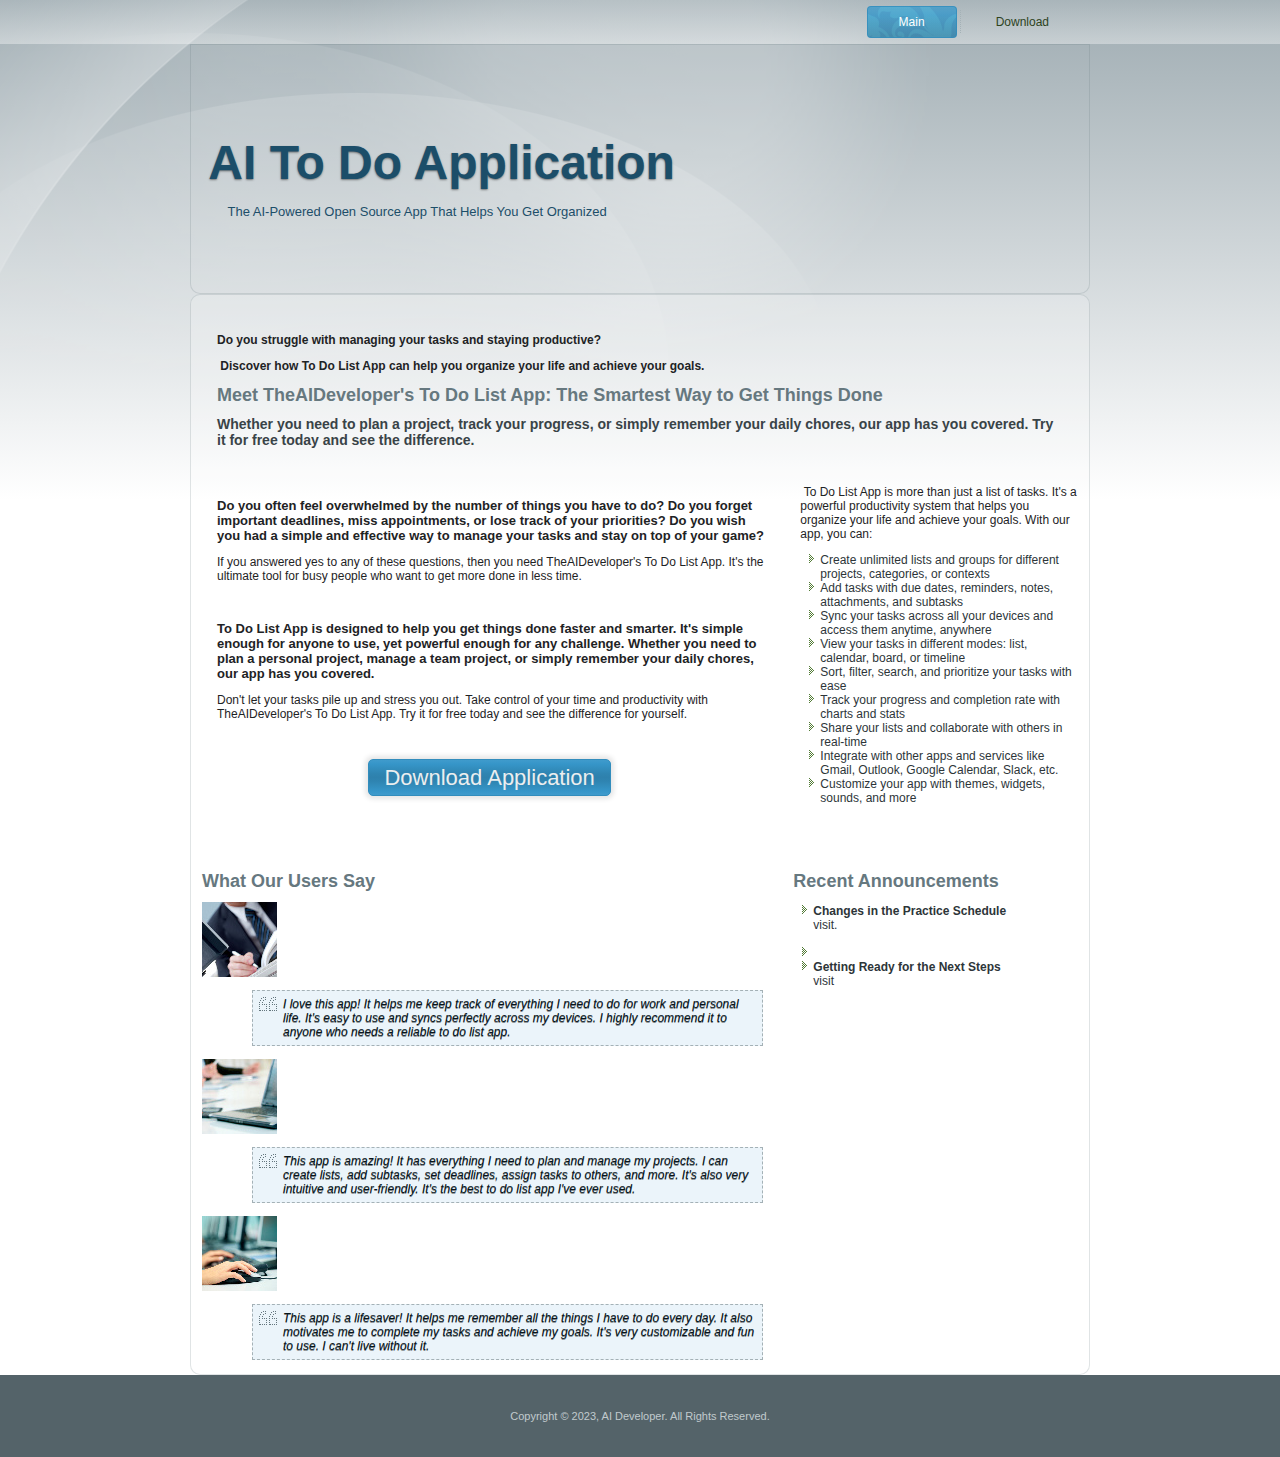
==== commit bf7ac046: "Update index.html" ====
--- a/index.html
+++ b/index.html
@@ -18,7 +18,7 @@
 features of AI to do list app
 why use AI to do list app
 AI to do list app review">
-<meta name="description" content="My To Do List App is a free and open source app that uses AI to create and manage your tasks and reminders. It is compatible with Outlook, Thunderbird, Apple Reminders, and more. Download it now and discover the power of AI!">
+<meta name="description" content="AI To Do List App is a free and open source app that uses AI to create and manage your tasks and reminders. It is compatible with Outlook, Thunderbird, Apple Reminders, and more. Download it now and discover the power of AI!">
 <meta name="keywords" content="to do list app, AI, open source software, task management, productivity tools">
 <meta name="robots" content="index,follow">
 
@@ -31,6 +31,7 @@
 
 </style></head>
 <body>
+    <script async id="slcLiveChat" src="https://widget.sonetel.com/SonetelWidget.min.js" data-account-id="208246018"></script>
 <div id="art-main">
 <nav class="art-nav">
     <div class="art-nav-inner">
@@ -132,11 +133,11 @@
          
         <ul>
         <li><strong>Changes in the Practice Schedule</strong><br>
-         Lorem ipsum dolor sit amet, consectetur adipiscing elit. Etiam pharetra, tellus sit amet congue vulputate, nisi erat iaculis nibh, vitae feugiat sapien ante eget mauris. Cras elit nisl, rhoncus nec iaculis ultricies, feugiat eget sapien.&nbsp;Nullam posuere interdum est sit amet aliquam.<br>
+         visit.<br>
         <br></li><li style="list-style: none">
          
-        </li><li><strong>Getting Ready for the Next Game</strong><br>
-         In fringilla pharetra purus, semper vulputate ligula cursus in. Donec at nunc nec dui laoreet porta eu eu ipsum. Sed eget lacus sit amet risus elementum dictum. &nbsp;Aenean tellus mi, adipiscing sit amet laoreet eget, lobortis quis nisl.&nbsp;</li>
+        </li><li><strong>Getting Ready for the Next Steps</strong><br>
+         visit</li>
         </ul>
     </div>
     </div>
@@ -166,4 +167,4 @@
 </div>
 
 
-</body></html>+</body></html>
